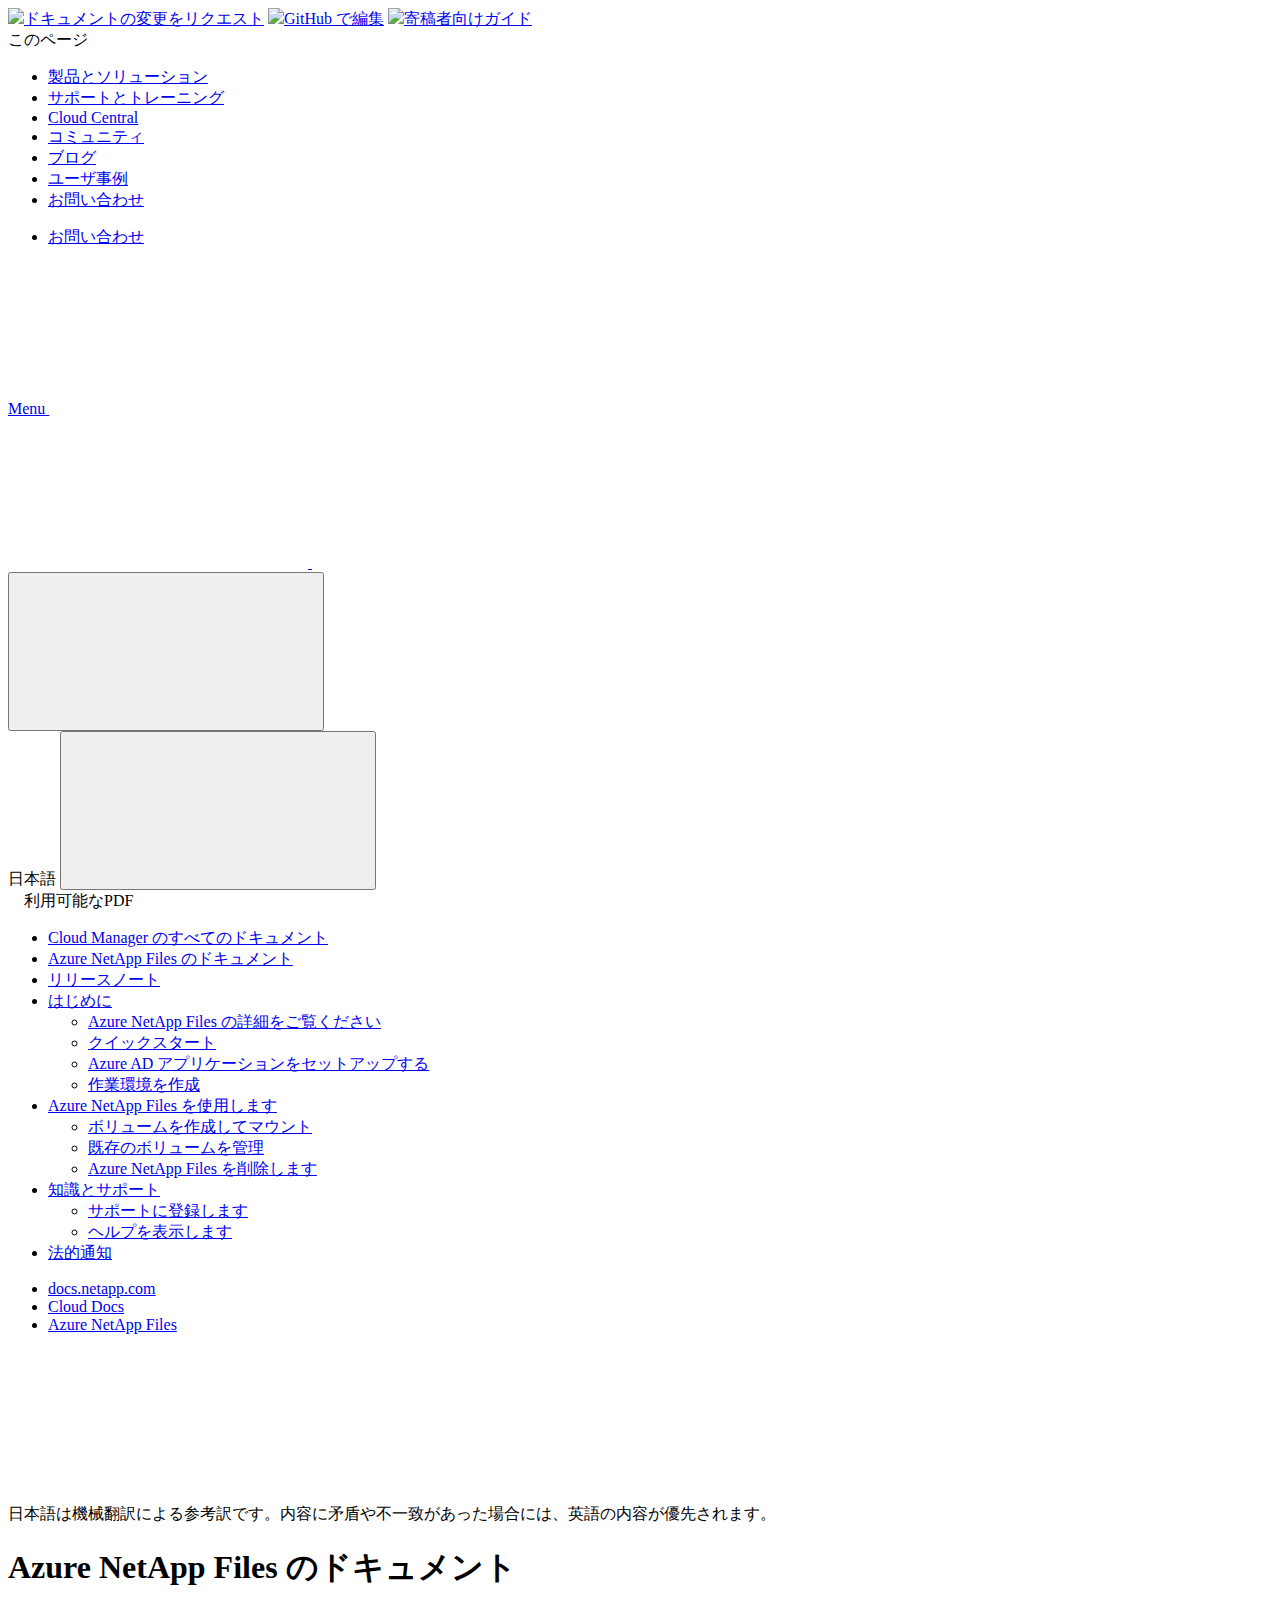
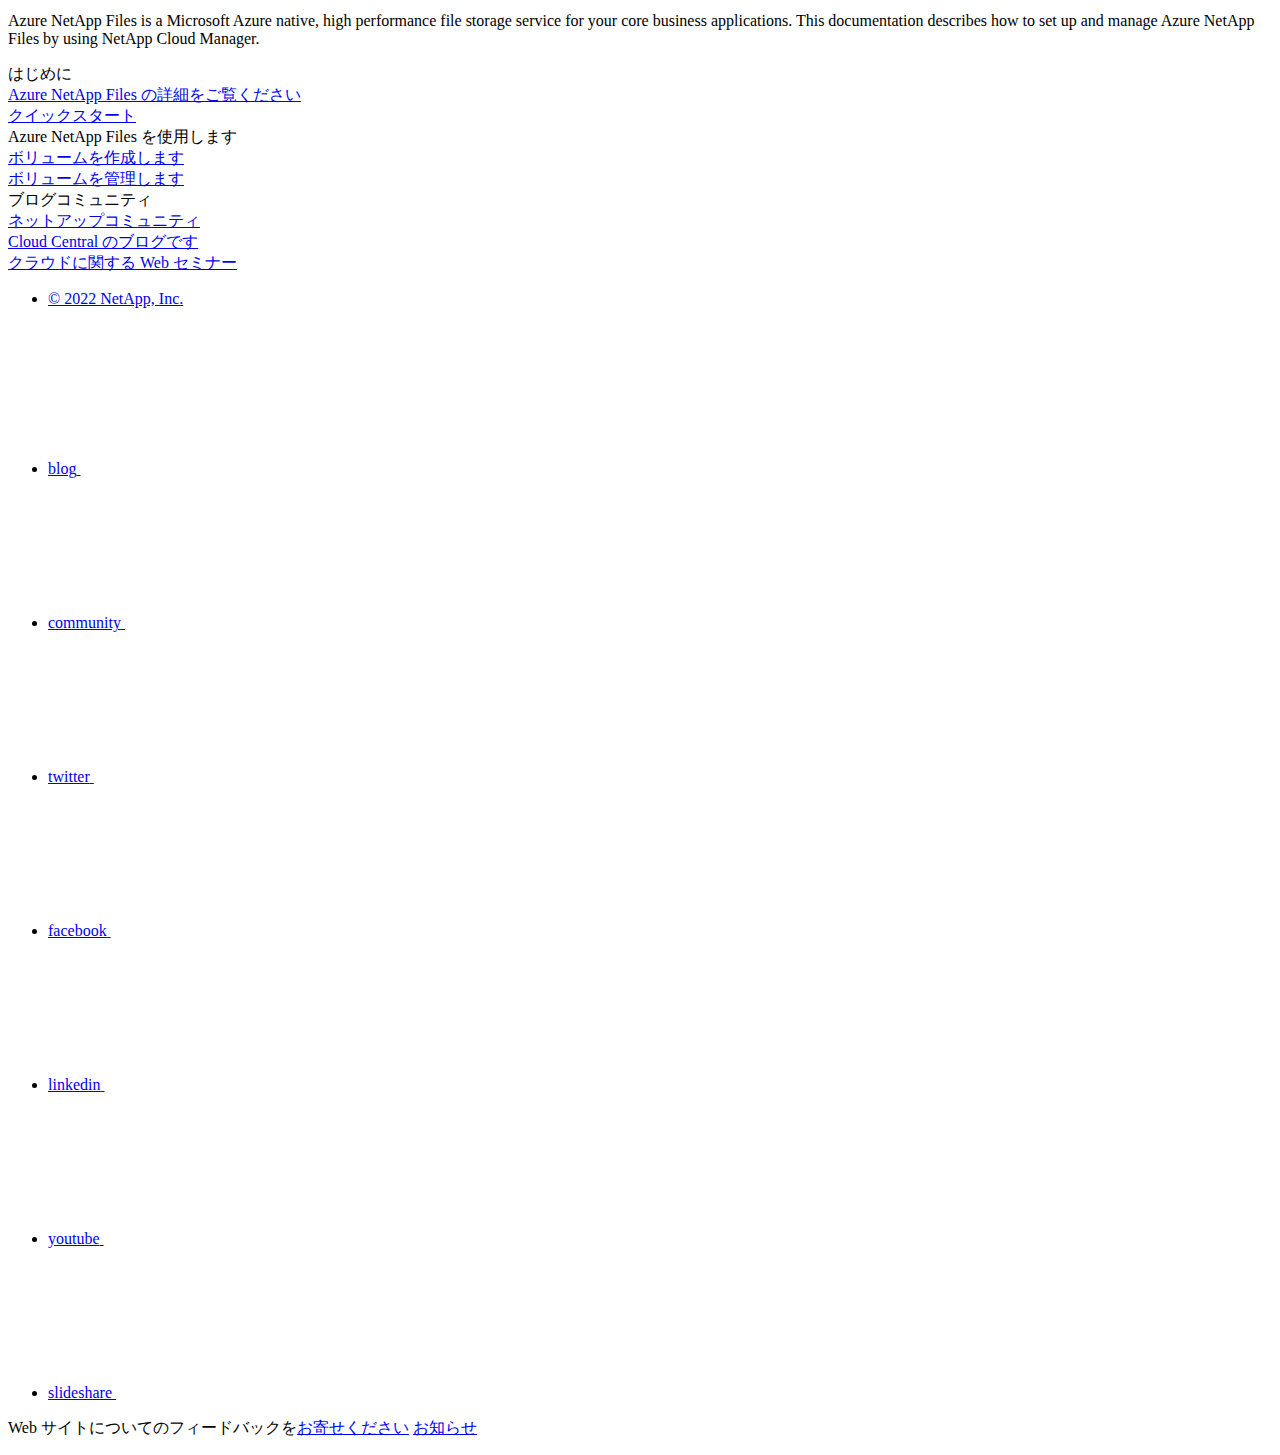
==== index.html @ 207e693a "Deploying to gh-pages from  @ ea416ef0a062a73ea11877bdc4115aed6620697f 🚀" ====
<!DOCTYPE html>
<html lang="ja">
  <head class="at-element-marker">
  <title>Azure NetApp Files のドキュメント | NetApp Documentation</title>
  <meta charset="utf-8">
  <meta http-equiv="x-ua-compatible" content="ie=edge,chrome=1">
  <meta http-equiv="language" content="en">
  <meta name="viewport" content="width=device-width, initial-scale=1">
  <meta property="og:title" content="Azure NetApp Files のドキュメント | NetApp Documentation" />
	<meta property="og:type" content="website" />
	<meta property="og:url" content="https://docs.netapp.com/ja-jp/cloud-manager-azure-netapp-files/index.html" />
	<meta property="og:description" content="Azure NetApp Files は、コアビジネスアプリケーション向けの Microsoft Azure ネイティブのハイパフォーマンスファイルストレージサービスです。このドキュメントでは、 NetApp Cloud Manager を使用して Azure NetApp Files をセットアップおよび管理す..." />
  <meta property="og:image" content="https://docs.netapp.com/ja-jp/cloud-manager-azure-netapp-files/images/logo-tophat-social.png" />
  <meta property="og:image:alt" content="NetApp Logo" />
  <meta name="format-detection" content="telephone=no">
  <meta http-equiv="Content-Type" content="text/html; charset=utf-8">
  <meta http-equiv="encoding" content="utf-8">
  <meta http-equiv="nss-type" content="Product Documentation"/>
  <meta http-equiv="nss-subtype" content="User Guide"/><meta name="description" content="Azure NetApp Files は、コアビジネスアプリケーション向けの Microsoft Azure ネイティブのハイパフォーマンスファイルストレージサービスです。このドキュメントでは、 NetApp Cloud Manager を使用して Azure NetApp Files をセットアップおよび管理す...">
  <meta name="keywords" content=" "><!-- Icons -->
  <link rel="icon" href="/ja-jp/cloud-manager-azure-netapp-files/images/favicon.ico" type="image/x-icon">

  <!-- RSS Feed --><link rel="alternate" type="application/rss+xml" title="NetApp Documentation" href="/ja-jp/cloud-manager-azure-netapp-files/feed.xml"><!-- CSS Definitions: NetApp CSS should be defined after generic css -->

  <!-- Elastic Search -->
  <link rel="stylesheet" href="//cdn.jsdelivr.net/searchkit/0.10.0/theme.css">

  <!-- Controls AsciiDoctor Admonition Blocks -->
  <link rel="stylesheet" type="text/css" href="/ja-jp/cloud-manager-azure-netapp-files/css/font-awesome.min.css">

  <!-- Controls the shadow effect for search dropdown menu -->
  <link rel="stylesheet" href="/ja-jp/cloud-manager-azure-netapp-files/css/boxshadowproperties.css">

  <!-- NetApp CSS controls the technical content -->
  <link rel="stylesheet" type="text/css" href="/ja-jp/cloud-manager-azure-netapp-files/css/netapp.css">

  <!-- WWW CSS Content -->
  <link rel="stylesheet" type="text/css" href="/ja-jp/cloud-manager-azure-netapp-files/css/www-luci-dotcom.min.css">
  <link rel="stylesheet" type="text/css" href="/ja-jp/cloud-manager-azure-netapp-files/css/www-netapp-dotcom.css">
  <link rel="stylesheet" href="/ja-jp/cloud-manager-azure-netapp-files/css/www-netapp-library-critical.min.css" media="all" >
  <link rel="stylesheet" href="/ja-jp/cloud-manager-azure-netapp-files/css/www-netapp-library-non-critical.min.css" as="style" onload="this.onload=null;this.rel='stylesheet'">
  <link rel="stylesheet" href="/ja-jp/cloud-manager-azure-netapp-files/css/www-netapp-library-global-header-footer.min.css">

  <!-- NetApp IE Customizations -->
  <link rel="stylesheet" href='/ja-jp/cloud-manager-azure-netapp-files/css/na-utility.css' type='text/css'>
  <link rel="stylesheet" href='/ja-jp/cloud-manager-azure-netapp-files/css/na-sidebar.css' type='text/css'>
  <link rel='stylesheet' href='/ja-jp/cloud-manager-azure-netapp-files/css/clouddocs.css' type='text/css'>
  <link rel='stylesheet' href='/ja-jp/cloud-manager-azure-netapp-files/css/na-pagenav.css' type='text/css'>

  
  <link rel="stylesheet" href="/ja-jp/cloud-manager-azure-netapp-files/css/landing-page.css" type="text/css">
  <link rel="stylesheet" href="/ja-jp/cloud-manager-azure-netapp-files/css/tabbed-blocks.css" type="text/css">
  <link rel='stylesheet' href='/ja-jp/cloud-manager-azure-netapp-files/css/na-feature.css' type='text/css'><script src="https://cdnjs.cloudflare.com/ajax/libs/jquery/2.1.4/jquery.min.js"></script>
  <script src="https://cdnjs.cloudflare.com/ajax/libs/jquery-cookie/1.4.1/jquery.cookie.min.js"></script>

  <!-- Used for Product Family Page Sidebar Visibility --><link rel="stylesheet" href='/ja-jp/cloud-manager-azure-netapp-files/css/product-family.css' type="text/css">
  <script src='/ja-jp/cloud-manager-azure-netapp-files/js/product-family.js'></script><!-- Used to import Promise for IE. Required for SearchKit -->
  <script src="https://cdnjs.cloudflare.com/ajax/libs/bluebird/3.3.5/bluebird.min.js"></script><script src='/ja-jp/cloud-manager-azure-netapp-files/js/na-search.js'></script><script src='/ja-jp/cloud-manager-azure-netapp-files/js/na-pagenav.js'></script><link rel='stylesheet' href='/ja-jp/cloud-manager-azure-netapp-files/css/prism.css' type='text/css'>
  <link rel='stylesheet' href='/ja-jp/cloud-manager-azure-netapp-files/css/prism-netapp.css' type='text/css'>


  <script src='/ja-jp/cloud-manager-azure-netapp-files/js/na-utility.js'></script>
  <script src='/ja-jp/cloud-manager-azure-netapp-files/js/clouddocs.js'></script>
  <script>
  if (document.location.hostname === "docs.netapp.com") {
    var head = document.getElementsByTagName('head')[0];
    var adobe = document.createElement("script");
    adobe.type = "text/javascript";
    adobe.src = "//assets.adobedtm.com/60287eadf1ee/c284da483c83/launch-e9ff3acac59f.min.js";
    head.appendChild(adobe);
  }
  </script>
  <script src='/ja-jp/cloud-manager-azure-netapp-files/js/jquery.navgoco.min.js'></script>
  <script src="https://maxcdn.bootstrapcdn.com/bootstrap/3.3.7/js/bootstrap.min.js" integrity="sha384-Tc5IQib027qvyjSMfHjOMaLkfuWVxZxUPnCJA7l2mCWNIpG9mGCD8wGNIcPD7Txa" crossorigin="anonymous"></script>
  <script src='/ja-jp/cloud-manager-azure-netapp-files/js/toc.js'></script>
  <script src='/ja-jp/cloud-manager-azure-netapp-files/js/customscripts.js'></script><script>
      $(document).ready(function() {
          
          var collapseOnInit = true;
          

          var navSettings = {
              "caretHtml": '',
              "accordion": collapseOnInit,
              "openClass": 'active', // open
              "save": false, // leave false or nav highlighting doesn't work right
              "cookie": {
                  "name": 'navgoco',
                  "expires": false,
                  "path": '/'
              },
              "slide": {
                  "duration": 400,
                  "easing": 'swing'
              }
          };

          // Initialize navgoco with default options
          $("#mysidebar").navgoco(navSettings);
          

          $("#collapseAll").click(function(e) {
              e.preventDefault();
              $("#mysidebar").navgoco('toggle', false);
          });

          $("#expandAll").click(function(e) {
              e.preventDefault();
              $("#mysidebar").navgoco('toggle', true);
          });

      });

  </script>
  <script>
      $(document).ready(function() {
          $("#tg-sb-link").click(function() {
              $("#tg-sb-sidebar").toggle();
              $("#tg-sb-content").toggleClass('col-md-9');
              $("#tg-sb-content").toggleClass('col-md-12');
              $("#tg-sb-icon").toggleClass('fa-toggle-on');
              $("#tg-sb-icon").toggleClass('fa-toggle-off');
          });
      });
  </script><script async src="https://www.googletagmanager.com/gtag/js?id=UA-81697994-3"></script>
  <script>
  if (document.location.hostname === "docs.netapp.com") {
    window.dataLayer = window.dataLayer || [];
    function gtag(){dataLayer.push(arguments);}
    gtag('js', new Date());
    gtag('config', 'UA-81697994-3');
  }
  </script>
  <script src='/ja-jp/cloud-manager-azure-netapp-files/js/version-dropdown.js'></script>
  <script src='/ja-jp/cloud-manager-azure-netapp-files/js/FileSaver.min.js'></script>
  <script src='/ja-jp/cloud-manager-azure-netapp-files/js/jszip-utils.min.js'></script>
  <script src='/ja-jp/cloud-manager-azure-netapp-files/js/jszip.min.js'></script>
  <script src='/ja-jp/cloud-manager-azure-netapp-files/js/pdf-ux.js'></script>
</head>


  <body class role="document">
    <div id="page" class="n-off-canvas-menu">
      <div class="n-off-canvas-menu__menu"><!--TODO: Add offcanvas code --></div>
      <div class="n-off-canvas-menu__content-wrap">
        <header class="site-header" id="banner">
  
  <!-- Start Page Toolbar -->
  <div class="page-nav-toolbar">
    <div id="version-dropdown"></div>
    <div class="page-nav-contribute"  >
      <a target="_blank" href="https://github.com/NetAppDocs/cloud-manager-azure-netapp-files/issues/new?body=Page%3A%20[Azure NetApp Files のドキュメント](https://docs.netapp.com/ja-jp/cloud-manager-azure-netapp-files/index.html)" class="page-nav-contribute-link" role="button"><img src="/ja-jp/cloud-manager-azure-netapp-files/images/discuss-sm.svg" class="github-icon" />ドキュメントの変更をリクエスト</a>
      <a target="_blank" href="https://github.com/NetAppDocs/cloud-manager-azure-netapp-files/blob/main/index.adoc" class="page-nav-contribute-link" role="button"><img src="/ja-jp/cloud-manager-azure-netapp-files/images/edit-sm.svg" class="github-icon" />GitHub で編集</a>
      <a target="_blank" href="https://docs.netapp.com/us-en/contribute/" class="page-nav-contribute-link"  ><img src="/ja-jp/cloud-manager-azure-netapp-files/images/article-sm.svg" class="github-icon" />寄稿者向けガイド</a>
    </div>
    <div class="page-nav-container">
      <nav class="page-nav-fixed">
        <div class="page-nav-title">このページ</div>
        <div class="page-nav-links">
          <ul class="page-nav-inner" id="page-menu"></ul>
        </div>
      </nav>
    </div>
  </div>
  
  <!-- Start top_hat -->
  <div class="n-top-hat">
    <div class="n-container">
      <div class="n-top-hat__cross-property-nav">
        <ul class="n-top-hat__list">
          <li class="n-top-hat__list-item">
            <a href="https://www.netapp.com/products-a-z/" class="n-top-hat__link">製品とソリューション</a>
          </li>
          <li class="n-top-hat__list-item">
            <a href="https://www.netapp.com/support-and-training/netapp-university/" class="n-top-hat__link">サポートとトレーニング</a>
          </li>
          <li class="n-top-hat__list-item">
            <a href="https://cloud.netapp.com" class="n-top-hat__link">Cloud Central</a>
          </li>
          <li class="n-top-hat__list-item">
            <a href="https://community.netapp.com/" class="n-top-hat__link">コミュニティ</a>
          </li>
          <li class="n-top-hat__list-item">
            <a href="https://blog.netapp.com/" class="n-top-hat__link">ブログ</a>
          </li>
          <li class="n-top-hat__list-item">
            <a href="https://customers.netapp.com/en/" class="n-top-hat__link">ユーザ事例</a>
          </li>
          <li class="n-top-hat__list-item">
            <a href="https://www.netapp.com/us/contact-us/index.aspx" target="_self" class="n-top-hat__link" data-ntap-ui="contact-us">お問い合わせ</a>
          </li>
        </ul>
      </div>
      <div class="n-top-hat__utils">
        <ul class="n-top-hat__list">
          <li class="n-top-hat__list-item">
            <a href="https://www.netapp.com/us/contact-us/index.aspx" target="_self" class="n-top-hat__link" data-ntap-ui="contact-us">お問い合わせ</a>
          </li>
        </ul>
      </div>
    </div>
  </div>
  <!-- End top_hat -->

  <!-- Start property bar -->
  <style>
    .n-property-navigation-bar__menus--desktop-experience .n-menu--mega__default-content__heading span {
    color: #34B0FF;
    }
  </style>
  <div class="n-property-bar " data-ntap-ui="sticky-nav">
    <div class="n-property-bar__inner-wrap">
      <div class="n-property-bar__menu-toggle">
        <a href="#" class="n-property-bar__menu-toggle-link">
          <span class="n-property-bar__menu-toggle-text">Menu</span>
          <svg class="n-icon-bars n-property-bar__menu-toggle-icon" aria-labelledby="title">
            <title>bars</title>
            <use xlink:href="/ja-jp/cloud-manager-azure-netapp-files/common/svg/sprite.svg#bars"></use>
          </svg>
        </a>
      </div>
      <div class="n-property-bar__property-mark ">
        <a href="https://www.netapp.com" class="n-property-bar__property-link">
          <div class="n-property-bar__logo">
            <svg class="n-icon-netapp-mark n-icon-netapp-mark n-property-bar__netapp-mark-icon" aria-labelledby="title">
              <title>netapp-mark</title>
              <use xlink:href="/ja-jp/cloud-manager-azure-netapp-files/common/svg/sprite.svg#netapp-mark"></use>
            </svg>
            <svg class="n-icon-netapp-logo n-property-bar__logo-svg" aria-labelledby="title">
              <title>netapp-logo</title>
              <use xlink:href="/ja-jp/cloud-manager-azure-netapp-files/common/svg/sprite.svg#netapp-logo"></use>
            </svg>
          </div>
        </a>
      </div>

      
      <div class="search-property-bar">
        <div id="search-demo-container" class="searchbox n-property-bar__search">
          <div id="react-search" 
          data-search-html="/ja-jp/cloud-manager-azure-netapp-files/search.html"
          data-type="widget" 
          data-placeholder="ドキュメントを検索" 
          data-no-results-found="{query}に該当する結果はありません" 
          data-did-you-mean="{suggestion} を検索" 
          data-no-results-found-did-you-mean="{query} に該当する結果はありません。{suggestion} の間違いではありませんか?" 
          data-results-found="{hitCount} 件見つかりました"  
          data-sk-es-pf-indexes=""></div>
          <button class="n-property-bar__search-toggle-button" type="button">
            <svg class="n-icon-search n-property-bar__search-toggle-button-icon" aria-labelledby="title">
              <title>search</title>
              <use xmlns:xlink="http://www.w3.org/1999/xlink" xlink:href="/ja-jp/cloud-manager-azure-netapp-files/common/svg/sprite.svg#search"></use>
            </svg>
          </button>
        </div>
      </div>
      
    </div>
  </div>
  <div class="n-property-bar__toolbar">
    <!-- Start Language Selector --><div id="ie-i18n" class="n-property-bar__lang-selector">
      <div id="ie-i18n-menu">
      <span class="ie-i18n-lang">日本語</span>
        <button class="ie-i18n-icon-container" type="button">
          <svg class="n-globe__icon" aria-labelledby="title">
            <title>globe</title>
            <use xmlns:xlink="http://www.w3.org/1999/xlink" xlink:href="/ja-jp/cloud-manager-azure-netapp-files/common/svg/sprite.svg#globe"></use>
          </svg>
        </button>
      </div>
      <div id="n-property-navigation-bar__menu--language-selector" class="ie-i18n-results-container n-menu n-menu--v3 n-menu--is-active" style="display: none;">
        <div class="n-language-selector-menu">
          <ul class="n-menu__list">
            <li class="n-menu__list-column">
              <ul class="n-menu__list"><li class="n-menu__list-item n-menu__list-item--level-1">
                  <a href="https://docs.netapp.com/ja-jp/cloud-manager-azure-netapp-files/index.html" class="n-menu__header-text"><span translate="no" class="notranslate">日本語</span></a>
                </li><li class="n-menu__list-item n-menu__list-item--level-1">
                  <a href="https://docs.netapp.com/us-en/cloud-manager-azure-netapp-files/index.html" class="n-menu__header-text"><span translate="no" class="notranslate">English</span></a>
                </li><li class="n-menu__list-item n-menu__list-item--level-1">
                  <a href="https://docs.netapp.com/zh-cn/cloud-manager-azure-netapp-files/index.html" class="n-menu__header-text"><span translate="no" class="notranslate">简体中文</span></a>
                </li><li class="n-menu__list-item n-menu__list-item--level-1">
                  <a href="https://docs.netapp.com/ko-kr/cloud-manager-azure-netapp-files/index.html" class="n-menu__header-text"><span translate="no" class="notranslate">한국어</span></a>
                </li></ul>
            </li>
          </ul>
        </div>
      </div>
    </div><!-- End Language Selector -->

    <div class="n-property-bar__cta"></div>
  </div>
  <script>
    $(function(){
        var currentLocalization = $('html').attr('lang');

        var localizationsDictionary = {
            "en-CA" : "https://www.netapp.com/search/index.aspx?for_cr=canada&",
            "en-IN" : "https://www.netapp.com/search/index.aspx?for_cr=india&",
            "nl-NL" : "https://www.netapp.com/search/index.aspx?for_cr=netherlands&",
            "ru-RU" : "https://www.netapp.com/search/index.aspx?for_cr=russia&",
            "sv-SE" : "https://www.netapp.com/search/index.aspx?for_cr=sweden&",
            "it-IT" : "https://www.netapp.com/search/index.aspx?for_cr=italy&",
            "he-IL" : "https://www.netapp.com/search/index.aspx?for_cr=israel&",
            "ko-KR" : "https://www.netapp.com/search/index.aspx?for_cr=korea&",
            "zh-TW" : "https://www.netapp.com/search/index.aspx?for_cr=taiwan&",
            "en-GB" : "https://www.netapp.com/search/index.aspx?for_cr=unitedkingdom&",
            "en-SG" : "https://www.netapp.com/search/index.aspx?for_cr=asean&",
            "en-AU" : "https://www.netapp.com/search/index.aspx?for_cr=australia&",
            "pt-BR" : "https://www.netapp.com/search/index.aspx?for_cr=brasil&",
            "de-CH" : "https://www.netapp.com/search/index.aspx?for_cr=switzerland&",
            "es-MX" : "https://www.netapp.com/search/index.aspx?for_cr=mexico&"
        };

        if($('html').hasClass('ntap-whitelisted') && localizationsDictionary.hasOwnProperty(currentLocalization)) {
            $('.n-property-bar__property-link').attr('href', '/');
        }
    });
  </script>
  <!-- End property bar -->
</header>


        <main id="n-main-content" class="n-main-content">
          <!-- Start Documentation Content -->
<div class="ie-main">
  <!-- Sidebar Column -->
  
  <div class="col-md-3" id="sidebar-height">
      <div class="n-pdf-header">
  <a id="toggleButtonPdf" class="n-pdf-button" type="button">
    <img src="/ja-jp/cloud-manager-azure-netapp-files/images/pdf.png" width="16" height="16"/>利用可能なPDF<span>
    </span>
  </a>
</div>
<div class="n-pdf-body-container">
  <ul id="toggleContainerPdf" class="n-pdf-body" style="display:none;"><li class="pdf-ux-container">
        <a target="_blank" href="/ja-jp/cloud-manager-azure-netapp-files/pdfs/fullsite-sidebar/Azure_NetApp_Files_のドキュメント.pdf" >
          <img src="/ja-jp/cloud-manager-azure-netapp-files/images/pdf.png" width="16" height="16"/>このドキュメントサイトのPDF</a>


    <ul class="subfolders" style="display:none;"><li class="active pdf-hide">
  <a target="_blank" href="/ja-jp/cloud-manager-azure-netapp-files/pdfs/pages/index.pdf" >
    <img src="/ja-jp/cloud-manager-azure-netapp-files/images/pdf.png" width="16" height="16"/>
    PDF of this page
  </a>
</li>

</ul>
  





    
      <ul class="subfolders" style="display:none;">
        <li class="pdf-ux-container">
          <a target="_blank" 
            
              href="/ja-jp/cloud-manager-azure-netapp-files/pdfs/sidebar/はじめに.pdf" 
            
          >
            <img src="/ja-jp/cloud-manager-azure-netapp-files/images/pdf.png" width="16" height="16"/>
            はじめに
          </a>
          









          
        </li>
      </ul>
    

  



    
      <ul class="subfolders" style="display:none;">
        <li class="pdf-ux-container">
          <a target="_blank" 
            
              href="/ja-jp/cloud-manager-azure-netapp-files/pdfs/sidebar/Azure_NetApp_Files_を使用します.pdf" 
            
          >
            <img src="/ja-jp/cloud-manager-azure-netapp-files/images/pdf.png" width="16" height="16"/>
            Azure NetApp Files を使用します
          </a>
          







          
        </li>
      </ul>
    

  



    
      <ul class="subfolders" style="display:none;">
        <li class="pdf-ux-container">
          <a target="_blank" 
            
              href="/ja-jp/cloud-manager-azure-netapp-files/pdfs/sidebar/知識とサポート.pdf" 
            
          >
            <img src="/ja-jp/cloud-manager-azure-netapp-files/images/pdf.png" width="16" height="16"/>
            知識とサポート
          </a>
          





          
        </li>
      </ul>
    

  




</li></ul>
  <div class="zip-pdf-link-container" style="display: none;">   
    <a href="#" id="zipPdf">
      <img src="/ja-jp/cloud-manager-azure-netapp-files/images/pdf-zip.png" width="16" height="16"/>
      <pre>個別のPDFドキュメントのコレクション<span class="zip-size"></span></pre>
    </a><div id="zip-link-popup" class="hide">
    <div class="inner-modal">
        <div class="downloading-progress">
            <div class="spinner"></div>
            <h1>Creating your file...</h1>
            <div>This may take a few minutes. Thanks for your patience.</div>
            <button class="cancel-download-btn" type="button">Cancel</button>
        </div>
        <div class="download-complete hide">
            <div class="done-icon">
                <svg xmlns="http://www.w3.org/2000/svg" width="24" height="24" viewBox="0 0 24 24"><path d="M20.285 2l-11.285 11.567-5.286-5.011-3.714 3.716 9 8.728 15-15.285z"/></svg>
            </div>
            <div>Your file is ready</div>
            <button class="cancel-download-btn" type="button">OK</button>
        </div>
    </div>
</div>
<script>
    $(".cancel-download-btn").click(function(){
        $("#zip-link-popup").addClass("hide");
        $("#zip-link-popup .downloading-progress").removeClass("hide");
        $("#zip-link-popup .download-complete").addClass("hide");
    });
</script></div>
</div>
<script>
  $("#toggleContainerPdf li.active:last-child").parents('ul.subfolders').toggle('display');
  $("#toggleButtonPdf").click(function () {
    $("#toggleContainerPdf").toggle('display');
    $(".n-pdf-body-container .zip-pdf-link-container").toggle('display');
  });
</script><div class="sidebar-nav-container">
  <ul id="mysidebar" class="nav"><li class=" "><a class="na-navbar-padding" href="https://docs.netapp.com/us-en/cloud-manager-family">
        Cloud Manager のすべてのドキュメント
      </a></li><li class="  active "><a class="na-navbar-padding" href="/ja-jp/cloud-manager-azure-netapp-files/index.html">
        Azure NetApp Files のドキュメント
      </a></li><li class=" "><a class="na-navbar-padding" href="/ja-jp/cloud-manager-azure-netapp-files/whats-new.html">
        リリースノート
      </a></li><li class="subfolders "><a href="#">
        <div class="na-navbar-padding"> はじめに</div>
      </a>
      <ul><li class=" "><a class="na-navbar-padding" href="/ja-jp/cloud-manager-azure-netapp-files/concept-azure-netapp-files.html">
        Azure NetApp Files の詳細をご覧ください
      </a></li><li class=" "><a class="na-navbar-padding" href="/ja-jp/cloud-manager-azure-netapp-files/task-quick-start.html">
        クイックスタート
      </a></li><li class=" "><a class="na-navbar-padding" href="/ja-jp/cloud-manager-azure-netapp-files/task-set-up-azure-ad.html">
        Azure AD アプリケーションをセットアップする
      </a></li><li class=" "><a class="na-navbar-padding" href="/ja-jp/cloud-manager-azure-netapp-files/task-create-working-env.html">
        作業環境を作成
      </a></li></ul></li><li class="subfolders "><a href="#">
        <div class="na-navbar-padding"> Azure NetApp Files を使用します</div>
      </a>
      <ul><li class=" "><a class="na-navbar-padding" href="/ja-jp/cloud-manager-azure-netapp-files/task-create-volumes.html">
        ボリュームを作成してマウント
      </a></li><li class=" "><a class="na-navbar-padding" href="/ja-jp/cloud-manager-azure-netapp-files/task-manage-volumes.html">
        既存のボリュームを管理
      </a></li><li class=" "><a class="na-navbar-padding" href="/ja-jp/cloud-manager-azure-netapp-files/task-remove-working-env.html">
        Azure NetApp Files を削除します
      </a></li></ul></li><li class="subfolders "><a href="#">
        <div class="na-navbar-padding"> 知識とサポート</div>
      </a>
      <ul><li class=" "><a class="na-navbar-padding" href="/ja-jp/cloud-manager-azure-netapp-files/task-support-registration.html">
        サポートに登録します
      </a></li><li class=" "><a class="na-navbar-padding" href="/ja-jp/cloud-manager-azure-netapp-files/task-get-help.html">
        ヘルプを表示します
      </a></li></ul></li><li class=" "><a class="na-navbar-padding" href="/ja-jp/cloud-manager-azure-netapp-files/legal-notices.html">
        法的通知
      </a></li></ul>
</div>
<script>
  window.onscroll = () => {
    const value = -40 - (document.body.scrollHeight - (window.innerHeight + document.scrollingElement.scrollTop));
    
    document.getElementById("sidebar-height").style.bottom = Math.max(0,value) + "px";
};
</script>
<!-- this highlights the active parent class in the navgoco sidebar. this is critical so that the parent expands when you're viewing a page. This must appear below the sidebar code above. Otherwise, if placed inside customscripts.js, the script runs before the sidebar code runs and the class never gets inserted.-->
<script>$("li.active").parents('li').toggleClass("active");</script>

  </div>
  

  <div class="ie-content-pane n-doc__component-detail-content n-doc__component-detail-content--show-code">
    <!-- Begin of page container --><article class="page-content">
      <div class="ie-utility">
  <div class="ie-menu">
    <div class="n-breadcrumb">
      <ul class="n-breadcrumb__list">
        <li class="n-breadcrumb__list-item">
          <a href="https://docs.netapp.com">docs.netapp.com</a>
        </li>
        
        <li class="n-breadcrumb__list-item">
          <a href="https://docs.netapp.com/ja-jp/cloud/">Cloud Docs</a>
        </li>
        

        

        <li class="n-breadcrumb__list-item">
          <a href="/ja-jp/cloud-manager-azure-netapp-files/">Azure&nbsp;NetApp&nbsp;Files</a>
        </li>

      </ul>
    </div>
    <div style="clear: both"></div><!-- Main needs to have height -->
  </div>
</div>

      <div class="n-band n-band--docs n-band--belted">
  <div class="n-container" style="margin: 0 auto; padding: 0;">
    <div class="n-row">
      <div class="n-col-sm-12"><div class="ie-nmt-disclaimer">
          <span>
            <div class="ie-nmt-disclaimer-container">
              <div class="ie-nmt-disclaimer-icon">
                <svg class="luci-icon" aria-hidden="true">
                  <use xlink:href="/ja-jp/cloud-manager-azure-netapp-files/common/svg/sprite.svg#circle-info">
                </svg>
              </div>
              <div class="ie-nmt-disclaimer-content">
                <span> 日本語は機械翻訳による参考訳です。内容に矛盾や不一致があった場合には、英語の内容が優先されます。 </span>
              </div>
              <div style="clear:both;"></div>
            </div>
          </span>
        </div><div class="n-doc__component-detail-heading-wrap">
          <h1 class="n-doc__component-detail-heading">Azure NetApp Files のドキュメント</h1>
        </div>
        <section class="n-band__section">
  <p>Azure NetApp Files is a Microsoft Azure native, high performance file storage service for your core business applications. This documentation describes how to set up and manage Azure NetApp Files by using NetApp Cloud Manager.</p>
</section><div class="n-band__content">
  <div class="n-layout-flex" data-ntap-layout="4">
    
    <div class="n-feature-block n-feature-block__align--center n-layout-flex__item ie-feature-block">
      <div class="n-feature-block__content">
        <div class="ie-feature-block__header">
          <div class="ie-feature-block__text">
            はじめに
          </div>
        </div>
        
        <div class="ie-feature-block__section">
          
          <a class="ie-feature-block__link" href="concept-azure-netapp-files.html">Azure NetApp Files の詳細をご覧ください</a>
        </div>
        
        <div class="ie-feature-block__section">
          
          <a class="ie-feature-block__link" href="task-quick-start.html">クイックスタート</a>
        </div>
        
      </div>
    </div>
    
    <div class="n-feature-block n-feature-block__align--center n-layout-flex__item ie-feature-block">
      <div class="n-feature-block__content">
        <div class="ie-feature-block__header">
          <div class="ie-feature-block__text">
            Azure NetApp Files を使用します
          </div>
        </div>
        
        <div class="ie-feature-block__section">
          
          <a class="ie-feature-block__link" href="task-create-volumes.html">ボリュームを作成します</a>
        </div>
        
        <div class="ie-feature-block__section">
          
          <a class="ie-feature-block__link" href="task-manage-volumes.html">ボリュームを管理します</a>
        </div>
        
      </div>
    </div>
    
    <div class="n-feature-block n-feature-block__align--center n-layout-flex__item ie-feature-block">
      <div class="n-feature-block__content">
        <div class="ie-feature-block__header">
          <div class="ie-feature-block__text">
            ブログコミュニティ
          </div>
        </div>
        
        <div class="ie-feature-block__section">
          
          <a class="ie-feature-block__link" href="https://community.netapp.com/t5/Cloud-Data-Services/ct-p/CDS">ネットアップコミュニティ</a>
        </div>
        
        <div class="ie-feature-block__section">
          
          <a class="ie-feature-block__link" href="https://cloud.netapp.com/blog">Cloud Central のブログです</a>
        </div>
        
        <div class="ie-feature-block__section">
          
          <a class="ie-feature-block__link" href="https://cloud.netapp.com/events">クラウドに関する Web セミナー</a>
        </div>
        
      </div>
    </div>
    
  </div>
</div>

        <section class="n-band__section">
          
        </section>
      </div>
    </div>
  </div>
</div>

    </article>
    <!-- Page Container -->
  </div>

  <div style="clear: both"></div><!-- Main needs to have height --></div>

        </main>

        <footer class="n-footer">
  <div class="n-footer__bottom">
    <div class="n-container">
      <div class="n-footer__bottom-left">

        <div class="n-footer__copyright">
          <ul class="n-footer__copyright-list">
            <li class="n-footer__copyright-link">
            <a href="https://www.netapp.com/us/legal/copyright.aspx">© 2022 NetApp, Inc.</a>
            </li>

</ul>
</div>
<div class="n-footer__social-links">
<ul class="n-footer__social-link-list">
<li class="n-footer__social-link-list-item">
<a class="n-footer__social-link" data-ntap-social="follow-blog" href="https://blog.netapp.com" target="_blank" title="blog" alt="blog">
<span class="n-footer__social-link-text">blog</span>
<svg class="n-icon-blog n-footer__social-link-icon" aria-labelledby="title">
  <title>blog@</title>
  <use xmlns:xlink="http://www.w3.org/1999/xlink" xlink:href="/ja-jp/cloud-manager-azure-netapp-files/common/svg/sprite.svg#blog"></use>
</svg>

</a>
</li>
<li class="n-footer__social-link-list-item">
<a class="n-footer__social-link" data-ntap-social="follow-community" href="https://community.netapp.com/" target="_blank" title="community" alt="community">
<span class="n-footer__social-link-text">community</span>
<svg class="n-icon-community n-footer__social-link-icon" aria-labelledby="title">
<title>community@</title>
<use xmlns:xlink="http://www.w3.org/1999/xlink" xlink:href="/ja-jp/cloud-manager-azure-netapp-files/common/svg/sprite.svg#comments"></use>
</svg>

</a>
</li>
<li class="n-footer__social-link-list-item">
<a class="n-footer__social-link" data-ntap-social="follow-twitter" href="https://twitter.com/netapp" target="_blank" title="twitter" alt="twitter">
<span class="n-footer__social-link-text">twitter</span>
<svg class="n-icon-twitter n-footer__social-link-icon" aria-labelledby="title">
<title>twitter@</title>
<use xmlns:xlink="http://www.w3.org/1999/xlink" xlink:href="/ja-jp/cloud-manager-azure-netapp-files/common/svg/sprite.svg#twitter"></use>
</svg>

</a>
</li>
<li class="n-footer__social-link-list-item">
<a class="n-footer__social-link" data-ntap-social="follow-facebook" href="https://www.facebook.com/NetApp" target="_blank" title="facebook" alt="facebook">
<span class="n-footer__social-link-text">facebook</span>
<svg class="n-icon-facebook n-footer__social-link-icon" aria-labelledby="title">
<title>facebook@</title>
<use xmlns:xlink="http://www.w3.org/1999/xlink" xlink:href="/ja-jp/cloud-manager-azure-netapp-files/common/svg/sprite.svg#facebook"></use>
</svg>

</a>
</li>
<li class="n-footer__social-link-list-item">
<a class="n-footer__social-link" data-ntap-social="follow-linkedin" href="https://www.linkedin.com/company/netapp" target="_blank" title="linkedin" alt="linkedin">
<span class="n-footer__social-link-text">linkedin</span>
<svg class="n-icon-linkedin n-footer__social-link-icon" aria-labelledby="title">
<title>linkedin@</title>
<use xmlns:xlink="http://www.w3.org/1999/xlink" xlink:href="/ja-jp/cloud-manager-azure-netapp-files/common/svg/sprite.svg#linkedin"></use>
</svg>

</a>
</li>
<li class="n-footer__social-link-list-item">
<a class="n-footer__social-link" data-ntap-social="follow-youtube" href="https://www.youtube.com/user/NetAppTV" target="_blank" title="youtube" alt="youtube">
<span class="n-footer__social-link-text">youtube</span>
<svg class="n-icon-youtube n-footer__social-link-icon" aria-labelledby="title">
<title>youtube@</title>
<use xmlns:xlink="http://www.w3.org/1999/xlink" xlink:href="/ja-jp/cloud-manager-azure-netapp-files/common/svg/sprite.svg#youtube"></use>
</svg>

</a>
</li>
<li class="n-footer__social-link-list-item">
<a class="n-footer__social-link" data-ntap-social="follow-slideshare" href="https://www.slideshare.net/NetApp" target="_blank" title="slideshare" alt="slideshare">
<span class="n-footer__social-link-text">slideshare</span>
<svg class="n-icon-slideshare n-footer__social-link-icon" aria-labelledby="title">
<title>slideshare@</title>
<use xmlns:xlink="http://www.w3.org/1999/xlink" xlink:href="/ja-jp/cloud-manager-azure-netapp-files/common/svg/sprite.svg#slideshare"></use>
</svg>

</a>
</li>
</ul>
</div>

</div>
<div class="n-footer__bottom-right">
  <p class="n-footer__fine-print">Web サイトについてのフィードバックを<a target="_self" href="javascript:netapp_mailto()" class="n-footer__copyright">お寄せください</a>
  <a href="https://docs.netapp.com/ja-jp/announcements/" class="n-footer__copyright">お知らせ</a>
  </p>
</div>
</div>
</div>
</footer>

      </div><!-- Elasticsearch JS -->
      <script type="text/javascript" src='/ja-jp/cloud-manager-azure-netapp-files/js/bundle.js'></script>

      <!-- Syntax Highlighting -->
      <script type="text/javascript" src='/ja-jp/cloud-manager-azure-netapp-files/js/prism.js'></script>
      <script type="text/javascript" src='/ja-jp/cloud-manager-azure-netapp-files/js/prism-curl.js'></script>
    </div>
    <script>
      document.body.offsetWidth=1903;
      cookieLaw = {}
      cookieLaw.euCountry = "US";
      cookieLaw.invoke = function(){return false;}
    </script>
    <script src='/ja-jp/cloud-manager-azure-netapp-files/js/www-ntap.js'></script>
    <script src='/ja-jp/cloud-manager-azure-netapp-files/js/tabbed-blocks.js'></script>
  </body></html>
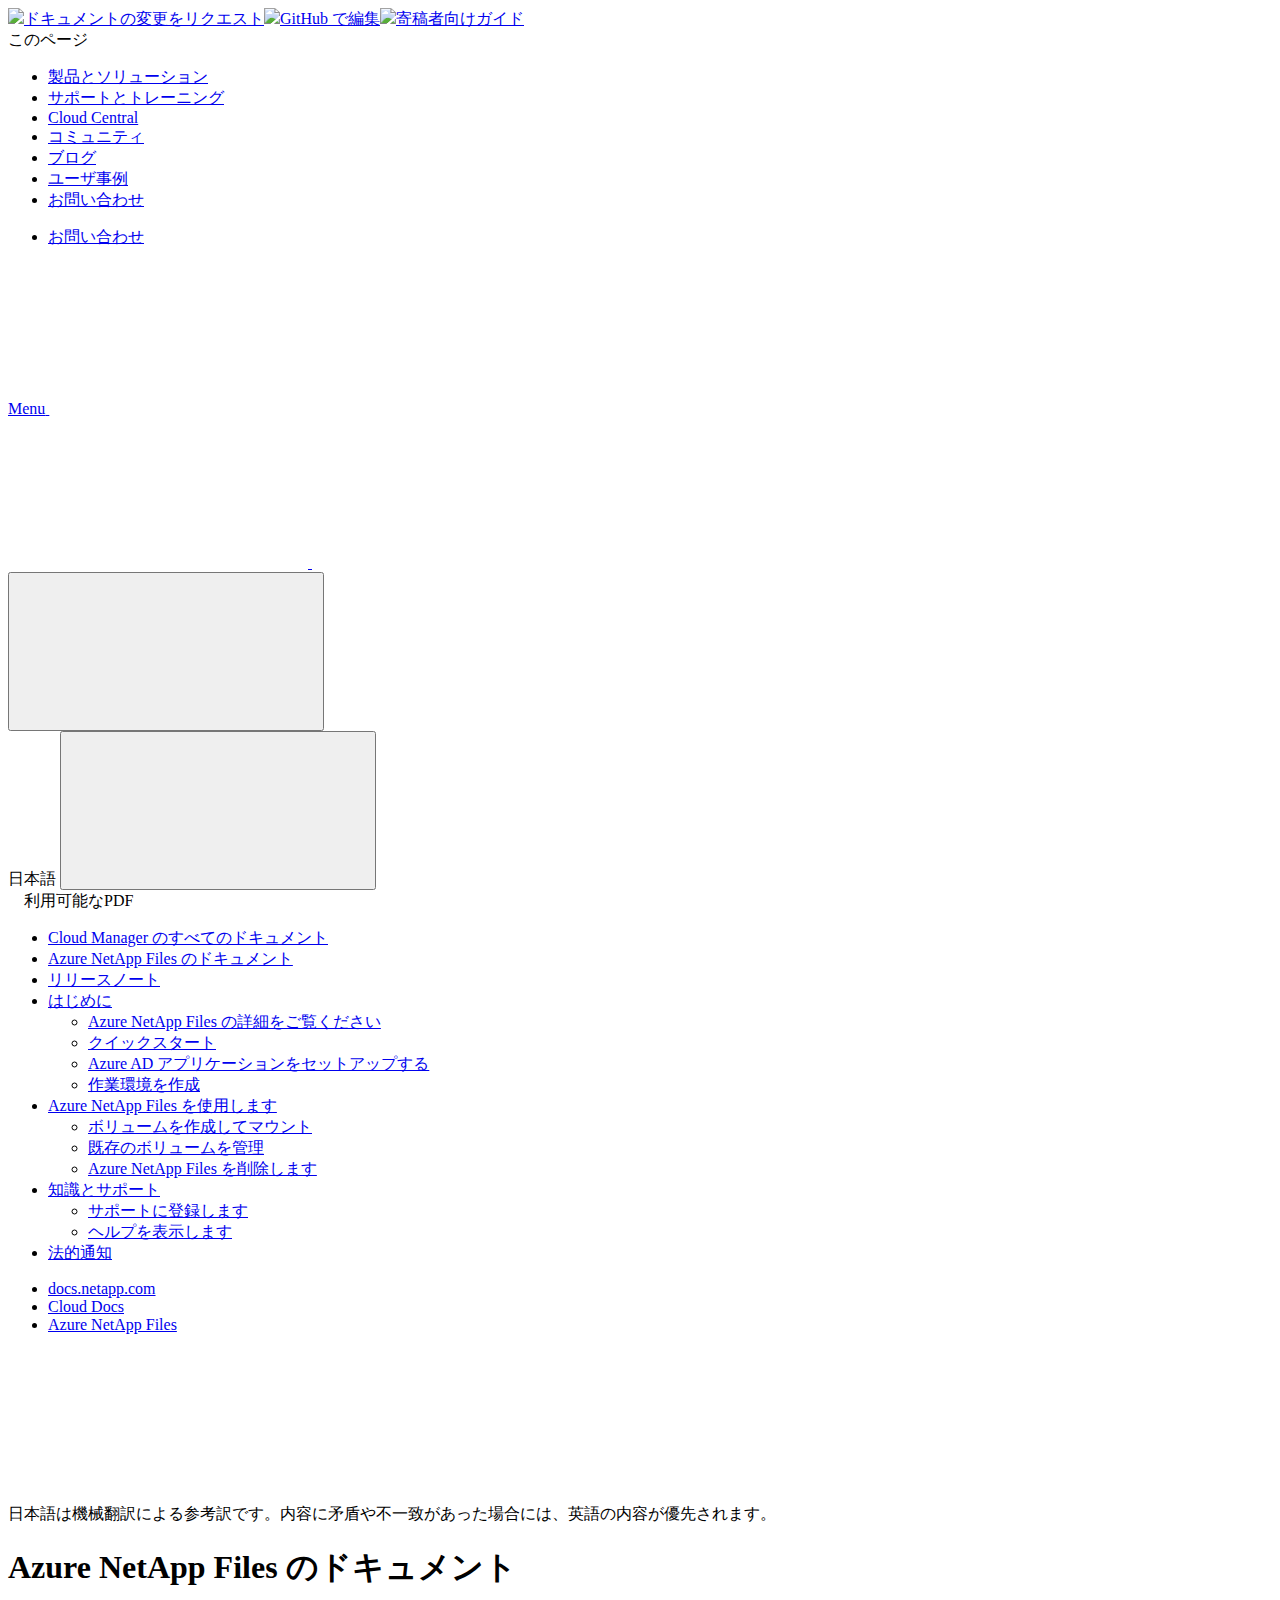
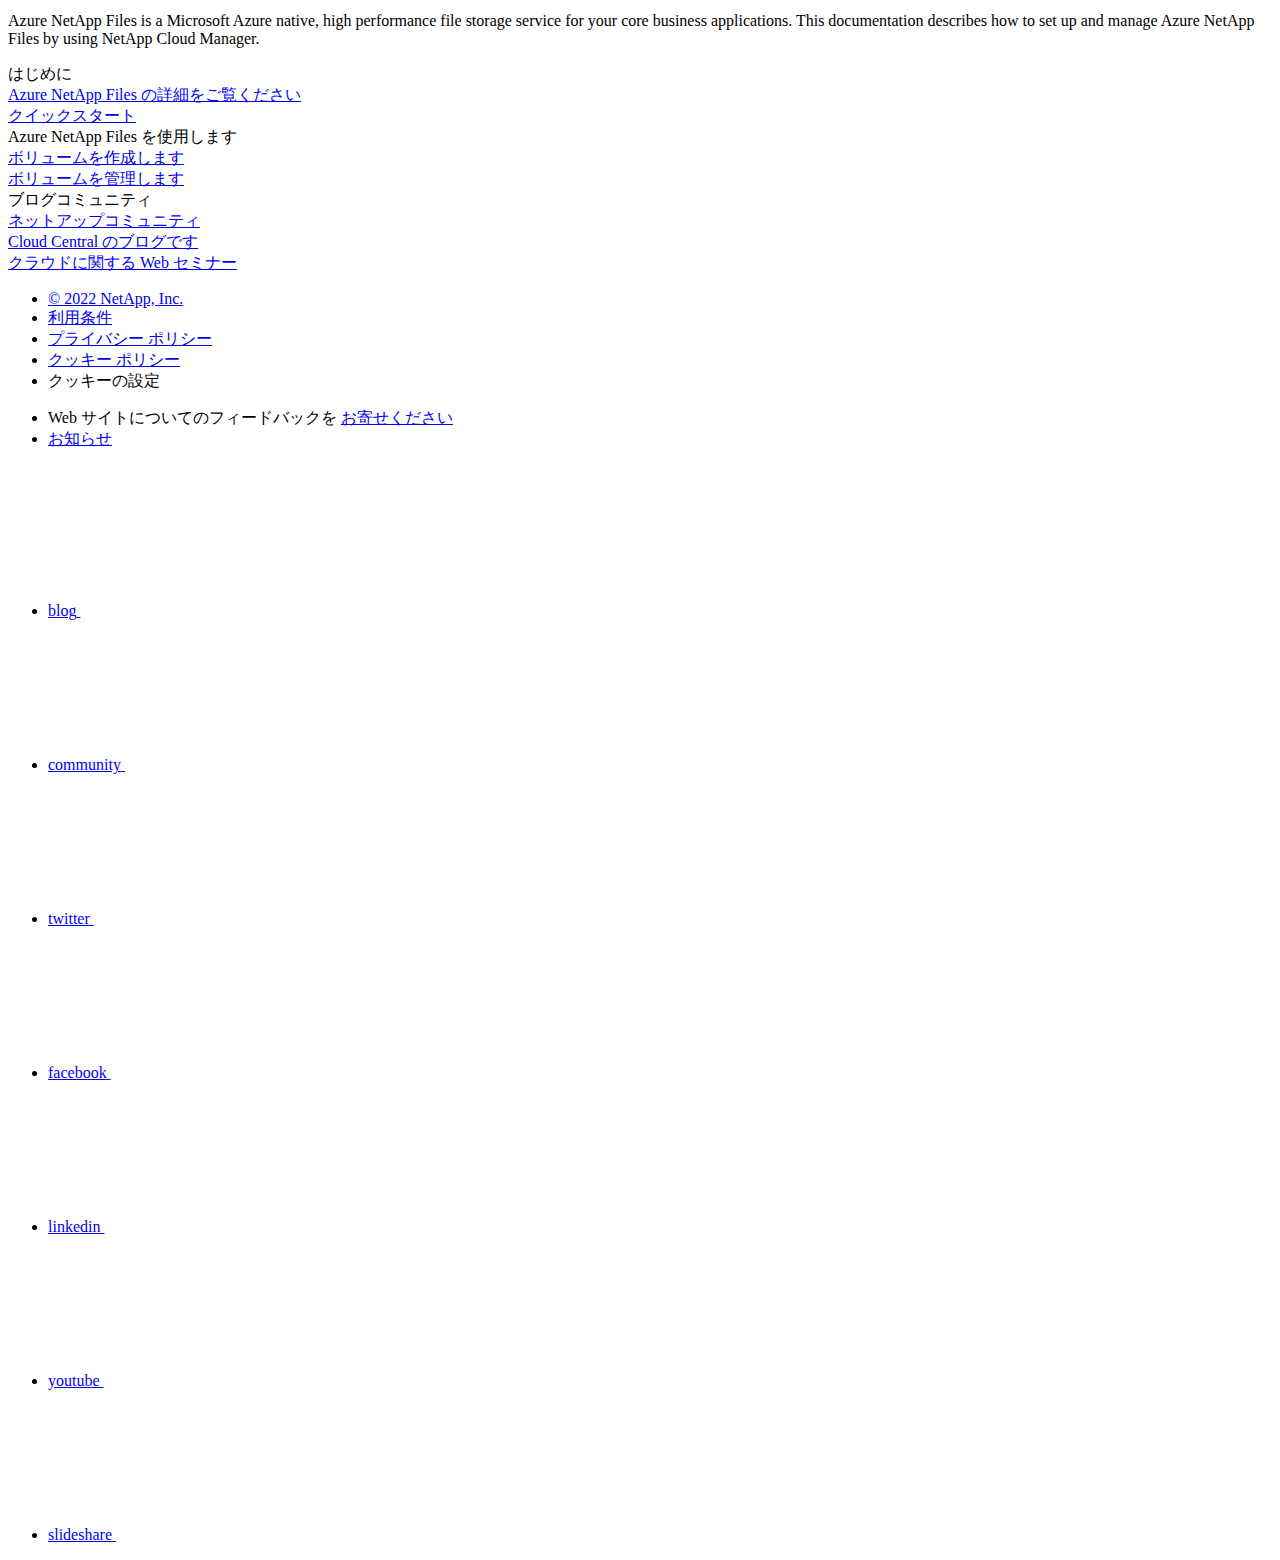
==== commit 03b6bdad: "Deploying to gh-pages from  @ ca07ce1d2326380e155147f42a4fd4d9e03c9aff 🚀" ====
--- a/index.html
+++ b/index.html
@@ -45,31 +45,61 @@
   <link rel="stylesheet" href='/ja-jp/cloud-manager-azure-netapp-files/css/na-utility.css' type='text/css'>
   <link rel="stylesheet" href='/ja-jp/cloud-manager-azure-netapp-files/css/na-sidebar.css' type='text/css'>
   <link rel='stylesheet' href='/ja-jp/cloud-manager-azure-netapp-files/css/clouddocs.css' type='text/css'>
+  <link rel='stylesheet' href='/ja-jp/cloud-manager-azure-netapp-files/css/custom-dropdown.css' type='text/css'>
   <link rel='stylesheet' href='/ja-jp/cloud-manager-azure-netapp-files/css/na-pagenav.css' type='text/css'>
 
   
   <link rel="stylesheet" href="/ja-jp/cloud-manager-azure-netapp-files/css/landing-page.css" type="text/css">
   <link rel="stylesheet" href="/ja-jp/cloud-manager-azure-netapp-files/css/tabbed-blocks.css" type="text/css">
-  <link rel='stylesheet' href='/ja-jp/cloud-manager-azure-netapp-files/css/na-feature.css' type='text/css'><script src="https://cdnjs.cloudflare.com/ajax/libs/jquery/2.1.4/jquery.min.js"></script>
+  <!-- Canonical url -->
+  <link rel='stylesheet' href='/ja-jp/cloud-manager-azure-netapp-files/css/na-feature.css' type='text/css'><!-- Top level site integrations --><script>
+    if (document.location.hostname === "docs.netapp.com") {
+      var head = document.getElementsByTagName('head')[0];
+      var onetrustConsent = document.createElement("script");
+      onetrustConsent.type = "text/javascript";
+      onetrustConsent.src = "https://cdn.cookielaw.org/consent/72570c5c-fe30-465f-b0e0-b77f7fb4ae34/OtAutoBlock.js";
+      head.appendChild(onetrustConsent);
+
+      var onetrustScript = document.createElement("script");
+      onetrustScript.type = "text/javascript";
+      onetrustScript.src = "https://cdn.cookielaw.org/scripttemplates/otSDKStub.js";
+      onetrustScript.charset = "UTF-8";
+      onetrustScript.dataset.documentLanguage = "true";
+      onetrustScript.dataset.domainScript = "72570c5c-fe30-465f-b0e0-b77f7fb4ae34";
+      head.appendChild(onetrustScript);
+    }
+
+    function OptanonWrapper() { }
+
+    if (document.location.hostname === "docs.netapp.com") {
+      var adobe = document.createElement("script");
+      adobe.type = "text/plain";
+      adobe.className = "optanon-category-C0002";
+      adobe.src = "//assets.adobedtm.com/60287eadf1ee/c284da483c83/launch-e9ff3acac59f.min.js";
+      head.appendChild(adobe);
+
+      var google = document.createElement("script");
+      google.type = "text/plain";
+      google.className = "optanon-category-C0002";
+      google.src = "https://www.googletagmanager.com/gtag/js?id=UA-81697994-3";
+      head.appendChild(google);
+
+      window.dataLayer = window.dataLayer || [];
+      function gtag(){dataLayer.push(arguments);}
+      gtag('js', new Date());
+      gtag('config', 'UA-81697994-3');
+    }
+  </script>
+  <script src="https://cdnjs.cloudflare.com/ajax/libs/jquery/2.1.4/jquery.min.js"></script>
   <script src="https://cdnjs.cloudflare.com/ajax/libs/jquery-cookie/1.4.1/jquery.cookie.min.js"></script>
 
-  <!-- Used for Product Family Page Sidebar Visibility --><link rel="stylesheet" href='/ja-jp/cloud-manager-azure-netapp-files/css/product-family.css' type="text/css">
-  <script src='/ja-jp/cloud-manager-azure-netapp-files/js/product-family.js'></script><!-- Used to import Promise for IE. Required for SearchKit -->
+  <!-- Used for Product Family Page Sidebar Visibility --><!-- Used to import Promise for IE. Required for SearchKit -->
   <script src="https://cdnjs.cloudflare.com/ajax/libs/bluebird/3.3.5/bluebird.min.js"></script><script src='/ja-jp/cloud-manager-azure-netapp-files/js/na-search.js'></script><script src='/ja-jp/cloud-manager-azure-netapp-files/js/na-pagenav.js'></script><link rel='stylesheet' href='/ja-jp/cloud-manager-azure-netapp-files/css/prism.css' type='text/css'>
   <link rel='stylesheet' href='/ja-jp/cloud-manager-azure-netapp-files/css/prism-netapp.css' type='text/css'>
 
 
   <script src='/ja-jp/cloud-manager-azure-netapp-files/js/na-utility.js'></script>
   <script src='/ja-jp/cloud-manager-azure-netapp-files/js/clouddocs.js'></script>
-  <script>
-  if (document.location.hostname === "docs.netapp.com") {
-    var head = document.getElementsByTagName('head')[0];
-    var adobe = document.createElement("script");
-    adobe.type = "text/javascript";
-    adobe.src = "//assets.adobedtm.com/60287eadf1ee/c284da483c83/launch-e9ff3acac59f.min.js";
-    head.appendChild(adobe);
-  }
-  </script>
   <script src='/ja-jp/cloud-manager-azure-netapp-files/js/jquery.navgoco.min.js'></script>
   <script src="https://maxcdn.bootstrapcdn.com/bootstrap/3.3.7/js/bootstrap.min.js" integrity="sha384-Tc5IQib027qvyjSMfHjOMaLkfuWVxZxUPnCJA7l2mCWNIpG9mGCD8wGNIcPD7Txa" crossorigin="anonymous"></script>
   <script src='/ja-jp/cloud-manager-azure-netapp-files/js/toc.js'></script>
@@ -122,16 +152,8 @@
               $("#tg-sb-icon").toggleClass('fa-toggle-off');
           });
       });
-  </script><script async src="https://www.googletagmanager.com/gtag/js?id=UA-81697994-3"></script>
-  <script>
-  if (document.location.hostname === "docs.netapp.com") {
-    window.dataLayer = window.dataLayer || [];
-    function gtag(){dataLayer.push(arguments);}
-    gtag('js', new Date());
-    gtag('config', 'UA-81697994-3');
-  }
   </script>
-  <script src='/ja-jp/cloud-manager-azure-netapp-files/js/version-dropdown.js'></script>
+  <script src='/ja-jp/cloud-manager-azure-netapp-files/js/custom-dropdown.js'></script>
   <script src='/ja-jp/cloud-manager-azure-netapp-files/js/FileSaver.min.js'></script>
   <script src='/ja-jp/cloud-manager-azure-netapp-files/js/jszip-utils.min.js'></script>
   <script src='/ja-jp/cloud-manager-azure-netapp-files/js/jszip.min.js'></script>
@@ -139,20 +161,15 @@
 </head>
 
 
-  <body class role="document">
+  <body class role="document" data-flavor="">
     <div id="page" class="n-off-canvas-menu">
       <div class="n-off-canvas-menu__menu"><!--TODO: Add offcanvas code --></div>
       <div class="n-off-canvas-menu__content-wrap">
         <header class="site-header" id="banner">
   
   <!-- Start Page Toolbar -->
-  <div class="page-nav-toolbar">
-    <div id="version-dropdown"></div>
-    <div class="page-nav-contribute"  >
-      <a target="_blank" href="https://github.com/NetAppDocs/cloud-manager-azure-netapp-files/issues/new?body=Page%3A%20[Azure NetApp Files のドキュメント](https://docs.netapp.com/ja-jp/cloud-manager-azure-netapp-files/index.html)" class="page-nav-contribute-link" role="button"><img src="/ja-jp/cloud-manager-azure-netapp-files/images/discuss-sm.svg" class="github-icon" />ドキュメントの変更をリクエスト</a>
-      <a target="_blank" href="https://github.com/NetAppDocs/cloud-manager-azure-netapp-files/blob/main/index.adoc" class="page-nav-contribute-link" role="button"><img src="/ja-jp/cloud-manager-azure-netapp-files/images/edit-sm.svg" class="github-icon" />GitHub で編集</a>
-      <a target="_blank" href="https://docs.netapp.com/us-en/contribute/" class="page-nav-contribute-link"  ><img src="/ja-jp/cloud-manager-azure-netapp-files/images/article-sm.svg" class="github-icon" />寄稿者向けガイド</a>
-    </div>
+  
+  <div class="page-nav-toolbar"><div class="page-nav-contribute"><a target="_blank" href="https://github.com/NetAppDocs/cloud-manager-azure-netapp-files/issues/new?body=Page%3A%20[Azure NetApp Files のドキュメント](https://docs.netapp.com/ja-jp/cloud-manager-azure-netapp-files/index.html)" class="page-nav-contribute-link" role="button"><img src="/ja-jp/cloud-manager-azure-netapp-files/images/discuss-sm.svg" class="github-icon" />ドキュメントの変更をリクエスト</a><a target="_blank" href="https://github.com/NetAppDocs/cloud-manager-azure-netapp-files/blob/main/index.adoc" class="page-nav-contribute-link" role="button"><img src="/ja-jp/cloud-manager-azure-netapp-files/images/edit-sm.svg" class="github-icon" />GitHub で編集</a><a target="_blank" href="https://docs.netapp.com/us-en/contribute/" class="page-nav-contribute-link"  ><img src="/ja-jp/cloud-manager-azure-netapp-files/images/article-sm.svg" class="github-icon" />寄稿者向けガイド</a></div>
     <div class="page-nav-container">
       <nav class="page-nav-fixed">
         <div class="page-nav-title">このページ</div>
@@ -162,6 +179,7 @@
       </nav>
     </div>
   </div>
+  
   
   <!-- Start top_hat -->
   <div class="n-top-hat">
@@ -245,7 +263,8 @@
           data-did-you-mean="{suggestion} を検索" 
           data-no-results-found-did-you-mean="{query} に該当する結果はありません。{suggestion} の間違いではありませんか?" 
           data-results-found="{hitCount} 件見つかりました"  
-          data-sk-es-pf-indexes=""></div>
+          data-sk-es-pf-indexes=""
+          data-flavor=""></div>
           <button class="n-property-bar__search-toggle-button" type="button">
             <svg class="n-icon-search n-property-bar__search-toggle-button-icon" aria-labelledby="title">
               <title>search</title>
@@ -334,6 +353,9 @@
 </div>
 <div class="n-pdf-body-container">
   <ul id="toggleContainerPdf" class="n-pdf-body" style="display:none;"><li class="pdf-ux-container">
+        
+        
+        
         <a target="_blank" href="/ja-jp/cloud-manager-azure-netapp-files/pdfs/fullsite-sidebar/Azure_NetApp_Files_のドキュメント.pdf" >
           <img src="/ja-jp/cloud-manager-azure-netapp-files/images/pdf.png" width="16" height="16"/>このドキュメントサイトのPDF</a>
 
@@ -355,6 +377,9 @@
     
       <ul class="subfolders" style="display:none;">
         <li class="pdf-ux-container">
+          
+          
+          
           <a target="_blank" 
             
               href="/ja-jp/cloud-manager-azure-netapp-files/pdfs/sidebar/はじめに.pdf" 
@@ -385,6 +410,9 @@
     
       <ul class="subfolders" style="display:none;">
         <li class="pdf-ux-container">
+          
+          
+          
           <a target="_blank" 
             
               href="/ja-jp/cloud-manager-azure-netapp-files/pdfs/sidebar/Azure_NetApp_Files_を使用します.pdf" 
@@ -413,6 +441,9 @@
     
       <ul class="subfolders" style="display:none;">
         <li class="pdf-ux-container">
+          
+          
+          
           <a target="_blank" 
             
               href="/ja-jp/cloud-manager-azure-netapp-files/pdfs/sidebar/知識とサポート.pdf" 
@@ -521,6 +552,7 @@
 <!-- this highlights the active parent class in the navgoco sidebar. this is critical so that the parent expands when you're viewing a page. This must appear below the sidebar code above. Otherwise, if placed inside customscripts.js, the script runs before the sidebar code runs and the class never gets inserted.-->
 <script>$("li.active").parents('li').toggleClass("active");</script>
 
+
   </div>
   
 
@@ -576,73 +608,93 @@
 </section><div class="n-band__content">
   <div class="n-layout-flex" data-ntap-layout="4">
     
-    <div class="n-feature-block n-feature-block__align--center n-layout-flex__item ie-feature-block">
-      <div class="n-feature-block__content">
-        <div class="ie-feature-block__header">
-          <div class="ie-feature-block__text">
-            はじめに
+      
+      <div class="n-feature-block n-feature-block__align--center n-layout-flex__item ie-feature-block">
+        <div class="n-feature-block__content">
+          <div class="ie-feature-block__header">
+            <div class="ie-feature-block__text">
+              はじめに
+            </div>
           </div>
-        </div>
-        
-        <div class="ie-feature-block__section">
-          
-          <a class="ie-feature-block__link" href="concept-azure-netapp-files.html">Azure NetApp Files の詳細をご覧ください</a>
-        </div>
-        
-        <div class="ie-feature-block__section">
-          
-          <a class="ie-feature-block__link" href="task-quick-start.html">クイックスタート</a>
-        </div>
-        
-      </div>
-    </div>
-    
-    <div class="n-feature-block n-feature-block__align--center n-layout-flex__item ie-feature-block">
-      <div class="n-feature-block__content">
-        <div class="ie-feature-block__header">
-          <div class="ie-feature-block__text">
-            Azure NetApp Files を使用します
+          
+            
+            <div class="ie-feature-block__section">
+              
+              <a class="ie-feature-block__link" href="concept-azure-netapp-files.html">Azure NetApp Files の詳細をご覧ください</a>
+            </div>
+            
+          
+            
+            <div class="ie-feature-block__section">
+              
+              <a class="ie-feature-block__link" href="task-quick-start.html">クイックスタート</a>
+            </div>
+            
+          
+        </div>
+      </div>
+      
+    
+      
+      <div class="n-feature-block n-feature-block__align--center n-layout-flex__item ie-feature-block">
+        <div class="n-feature-block__content">
+          <div class="ie-feature-block__header">
+            <div class="ie-feature-block__text">
+              Azure NetApp Files を使用します
+            </div>
           </div>
-        </div>
-        
-        <div class="ie-feature-block__section">
-          
-          <a class="ie-feature-block__link" href="task-create-volumes.html">ボリュームを作成します</a>
-        </div>
-        
-        <div class="ie-feature-block__section">
-          
-          <a class="ie-feature-block__link" href="task-manage-volumes.html">ボリュームを管理します</a>
-        </div>
-        
-      </div>
-    </div>
-    
-    <div class="n-feature-block n-feature-block__align--center n-layout-flex__item ie-feature-block">
-      <div class="n-feature-block__content">
-        <div class="ie-feature-block__header">
-          <div class="ie-feature-block__text">
-            ブログコミュニティ
+          
+            
+            <div class="ie-feature-block__section">
+              
+              <a class="ie-feature-block__link" href="task-create-volumes.html">ボリュームを作成します</a>
+            </div>
+            
+          
+            
+            <div class="ie-feature-block__section">
+              
+              <a class="ie-feature-block__link" href="task-manage-volumes.html">ボリュームを管理します</a>
+            </div>
+            
+          
+        </div>
+      </div>
+      
+    
+      
+      <div class="n-feature-block n-feature-block__align--center n-layout-flex__item ie-feature-block">
+        <div class="n-feature-block__content">
+          <div class="ie-feature-block__header">
+            <div class="ie-feature-block__text">
+              ブログコミュニティ
+            </div>
           </div>
-        </div>
-        
-        <div class="ie-feature-block__section">
-          
-          <a class="ie-feature-block__link" href="https://community.netapp.com/t5/Cloud-Data-Services/ct-p/CDS">ネットアップコミュニティ</a>
-        </div>
-        
-        <div class="ie-feature-block__section">
-          
-          <a class="ie-feature-block__link" href="https://cloud.netapp.com/blog">Cloud Central のブログです</a>
-        </div>
-        
-        <div class="ie-feature-block__section">
-          
-          <a class="ie-feature-block__link" href="https://cloud.netapp.com/events">クラウドに関する Web セミナー</a>
-        </div>
-        
-      </div>
-    </div>
+          
+            
+            <div class="ie-feature-block__section">
+              
+              <a class="ie-feature-block__link" href="https://community.netapp.com/t5/Cloud-Data-Services/ct-p/CDS">ネットアップコミュニティ</a>
+            </div>
+            
+          
+            
+            <div class="ie-feature-block__section">
+              
+              <a class="ie-feature-block__link" href="https://cloud.netapp.com/blog">Cloud Central のブログです</a>
+            </div>
+            
+          
+            
+            <div class="ie-feature-block__section">
+              
+              <a class="ie-feature-block__link" href="https://cloud.netapp.com/events">クラウドに関する Web セミナー</a>
+            </div>
+            
+          
+        </div>
+      </div>
+      
     
   </div>
 </div>
@@ -667,98 +719,122 @@
   <div class="n-footer__bottom">
     <div class="n-container">
       <div class="n-footer__bottom-left">
-
         <div class="n-footer__copyright">
           <ul class="n-footer__copyright-list">
             <li class="n-footer__copyright-link">
-            <a href="https://www.netapp.com/us/legal/copyright.aspx">© 2022 NetApp, Inc.</a>
-            </li>
-
-</ul>
-</div>
-<div class="n-footer__social-links">
-<ul class="n-footer__social-link-list">
-<li class="n-footer__social-link-list-item">
-<a class="n-footer__social-link" data-ntap-social="follow-blog" href="https://blog.netapp.com" target="_blank" title="blog" alt="blog">
-<span class="n-footer__social-link-text">blog</span>
-<svg class="n-icon-blog n-footer__social-link-icon" aria-labelledby="title">
-  <title>blog@</title>
-  <use xmlns:xlink="http://www.w3.org/1999/xlink" xlink:href="/ja-jp/cloud-manager-azure-netapp-files/common/svg/sprite.svg#blog"></use>
-</svg>
-
-</a>
-</li>
-<li class="n-footer__social-link-list-item">
-<a class="n-footer__social-link" data-ntap-social="follow-community" href="https://community.netapp.com/" target="_blank" title="community" alt="community">
-<span class="n-footer__social-link-text">community</span>
-<svg class="n-icon-community n-footer__social-link-icon" aria-labelledby="title">
-<title>community@</title>
-<use xmlns:xlink="http://www.w3.org/1999/xlink" xlink:href="/ja-jp/cloud-manager-azure-netapp-files/common/svg/sprite.svg#comments"></use>
-</svg>
-
-</a>
-</li>
-<li class="n-footer__social-link-list-item">
-<a class="n-footer__social-link" data-ntap-social="follow-twitter" href="https://twitter.com/netapp" target="_blank" title="twitter" alt="twitter">
-<span class="n-footer__social-link-text">twitter</span>
-<svg class="n-icon-twitter n-footer__social-link-icon" aria-labelledby="title">
-<title>twitter@</title>
-<use xmlns:xlink="http://www.w3.org/1999/xlink" xlink:href="/ja-jp/cloud-manager-azure-netapp-files/common/svg/sprite.svg#twitter"></use>
-</svg>
-
-</a>
-</li>
-<li class="n-footer__social-link-list-item">
-<a class="n-footer__social-link" data-ntap-social="follow-facebook" href="https://www.facebook.com/NetApp" target="_blank" title="facebook" alt="facebook">
-<span class="n-footer__social-link-text">facebook</span>
-<svg class="n-icon-facebook n-footer__social-link-icon" aria-labelledby="title">
-<title>facebook@</title>
-<use xmlns:xlink="http://www.w3.org/1999/xlink" xlink:href="/ja-jp/cloud-manager-azure-netapp-files/common/svg/sprite.svg#facebook"></use>
-</svg>
-
-</a>
-</li>
-<li class="n-footer__social-link-list-item">
-<a class="n-footer__social-link" data-ntap-social="follow-linkedin" href="https://www.linkedin.com/company/netapp" target="_blank" title="linkedin" alt="linkedin">
-<span class="n-footer__social-link-text">linkedin</span>
-<svg class="n-icon-linkedin n-footer__social-link-icon" aria-labelledby="title">
-<title>linkedin@</title>
-<use xmlns:xlink="http://www.w3.org/1999/xlink" xlink:href="/ja-jp/cloud-manager-azure-netapp-files/common/svg/sprite.svg#linkedin"></use>
-</svg>
-
-</a>
-</li>
-<li class="n-footer__social-link-list-item">
-<a class="n-footer__social-link" data-ntap-social="follow-youtube" href="https://www.youtube.com/user/NetAppTV" target="_blank" title="youtube" alt="youtube">
-<span class="n-footer__social-link-text">youtube</span>
-<svg class="n-icon-youtube n-footer__social-link-icon" aria-labelledby="title">
-<title>youtube@</title>
-<use xmlns:xlink="http://www.w3.org/1999/xlink" xlink:href="/ja-jp/cloud-manager-azure-netapp-files/common/svg/sprite.svg#youtube"></use>
-</svg>
-
-</a>
-</li>
-<li class="n-footer__social-link-list-item">
-<a class="n-footer__social-link" data-ntap-social="follow-slideshare" href="https://www.slideshare.net/NetApp" target="_blank" title="slideshare" alt="slideshare">
-<span class="n-footer__social-link-text">slideshare</span>
-<svg class="n-icon-slideshare n-footer__social-link-icon" aria-labelledby="title">
-<title>slideshare@</title>
-<use xmlns:xlink="http://www.w3.org/1999/xlink" xlink:href="/ja-jp/cloud-manager-azure-netapp-files/common/svg/sprite.svg#slideshare"></use>
-</svg>
-
-</a>
-</li>
-</ul>
-</div>
-
-</div>
-<div class="n-footer__bottom-right">
-  <p class="n-footer__fine-print">Web サイトについてのフィードバックを<a target="_self" href="javascript:netapp_mailto()" class="n-footer__copyright">お寄せください</a>
-  <a href="https://docs.netapp.com/ja-jp/announcements/" class="n-footer__copyright">お知らせ</a>
-  </p>
-</div>
-</div>
-</div>
+              <a href="https://www.netapp.com/us/legal/copyright.aspx">© 2022 NetApp, Inc.</a>
+            </li>
+            <li class="n-footer__copyright-link">
+              <a href="https://www.netapp.com/company/legal/terms-of-use/">利用条件</a>
+            </li>
+            <li class="n-footer__copyright-link">
+              <a href="https://www.netapp.com/company/legal/privacy-policy/">プライバシー ポリシー</a>
+            </li>
+            <li class="n-footer__copyright-link">
+              <a href="https://www.netapp.com/company/legal/cookie-policy/">クッキー ポリシー</a>
+            </li>
+            <li class="n-footer__copyright-link">
+              <a class="ot-sdk-show-settings">クッキーの設定</a>
+            </li>
+          </ul>
+        </div>
+      </div>
+      <div class="n-footer__bottom-right">
+        <div class="n-footer__copyright">
+          <ul class="n-footer__copyright-list">
+            <li class="n-footer__copyright-link">
+              <span class="n-footer__fine-print">Web サイトについてのフィードバックを</span>
+              <a target="_self" href="javascript:netapp_mailto()">お寄せください</a>
+            </li>
+            <li class="n-footer__copyright-link">
+              <a href="https://docs.netapp.com/ja-jp/announcements/">お知らせ</a>
+            </li>
+          </ul>
+        </div>
+        <div class="n-footer__social-links">
+          <ul class="n-footer__social-link-list">
+            <li class="n-footer__social-link-list-item">
+              <a class="n-footer__social-link" data-ntap-social="follow-blog" href="https://blog.netapp.com"
+                target="_blank" title="blog" alt="blog">
+                <span class="n-footer__social-link-text">blog</span>
+                <svg class="n-icon-blog n-footer__social-link-icon" aria-labelledby="title">
+                  <title>blog@</title>
+                  <use xmlns:xlink="http://www.w3.org/1999/xlink"
+                    xlink:href="/ja-jp/cloud-manager-azure-netapp-files/common/svg/sprite.svg#blog"></use>
+                </svg>
+              </a>
+            </li>
+            <li class="n-footer__social-link-list-item">
+              <a class="n-footer__social-link" data-ntap-social="follow-community" href="https://community.netapp.com/"
+                target="_blank" title="community" alt="community">
+                <span class="n-footer__social-link-text">community</span>
+                <svg class="n-icon-community n-footer__social-link-icon" aria-labelledby="title">
+                  <title>community@</title>
+                  <use xmlns:xlink="http://www.w3.org/1999/xlink"
+                    xlink:href="/ja-jp/cloud-manager-azure-netapp-files/common/svg/sprite.svg#comments"></use>
+                </svg>
+              </a>
+            </li>
+            <li class="n-footer__social-link-list-item">
+              <a class="n-footer__social-link" data-ntap-social="follow-twitter" href="https://twitter.com/netapp"
+                target="_blank" title="twitter" alt="twitter">
+                <span class="n-footer__social-link-text">twitter</span>
+                <svg class="n-icon-twitter n-footer__social-link-icon" aria-labelledby="title">
+                  <title>twitter@</title>
+                  <use xmlns:xlink="http://www.w3.org/1999/xlink"
+                    xlink:href="/ja-jp/cloud-manager-azure-netapp-files/common/svg/sprite.svg#twitter"></use>
+                </svg>
+              </a>
+            </li>
+            <li class="n-footer__social-link-list-item">
+              <a class="n-footer__social-link" data-ntap-social="follow-facebook" href="https://www.facebook.com/NetApp"
+                target="_blank" title="facebook" alt="facebook">
+                <span class="n-footer__social-link-text">facebook</span>
+                <svg class="n-icon-facebook n-footer__social-link-icon" aria-labelledby="title">
+                  <title>facebook@</title>
+                  <use xmlns:xlink="http://www.w3.org/1999/xlink"
+                    xlink:href="/ja-jp/cloud-manager-azure-netapp-files/common/svg/sprite.svg#facebook"></use>
+                </svg>
+              </a>
+            </li>
+            <li class="n-footer__social-link-list-item">
+              <a class="n-footer__social-link" data-ntap-social="follow-linkedin"
+                href="https://www.linkedin.com/company/netapp" target="_blank" title="linkedin" alt="linkedin">
+                <span class="n-footer__social-link-text">linkedin</span>
+                <svg class="n-icon-linkedin n-footer__social-link-icon" aria-labelledby="title">
+                  <title>linkedin@</title>
+                  <use xmlns:xlink="http://www.w3.org/1999/xlink"
+                    xlink:href="/ja-jp/cloud-manager-azure-netapp-files/common/svg/sprite.svg#linkedin"></use>
+                </svg>
+              </a>
+            </li>
+            <li class="n-footer__social-link-list-item">
+              <a class="n-footer__social-link" data-ntap-social="follow-youtube"
+                href="https://www.youtube.com/user/NetAppTV" target="_blank" title="youtube" alt="youtube">
+                <span class="n-footer__social-link-text">youtube</span>
+                <svg class="n-icon-youtube n-footer__social-link-icon" aria-labelledby="title">
+                  <title>youtube@</title>
+                  <use xmlns:xlink="http://www.w3.org/1999/xlink"
+                    xlink:href="/ja-jp/cloud-manager-azure-netapp-files/common/svg/sprite.svg#youtube"></use>
+                </svg>
+              </a>
+            </li>
+            <li class="n-footer__social-link-list-item">
+              <a class="n-footer__social-link" data-ntap-social="follow-slideshare"
+                href="https://www.slideshare.net/NetApp" target="_blank" title="slideshare" alt="slideshare">
+                <span class="n-footer__social-link-text">slideshare</span>
+                <svg class="n-icon-slideshare n-footer__social-link-icon" aria-labelledby="title">
+                  <title>slideshare@</title>
+                  <use xmlns:xlink="http://www.w3.org/1999/xlink"
+                    xlink:href="/ja-jp/cloud-manager-azure-netapp-files/common/svg/sprite.svg#slideshare"></use>
+                </svg>
+              </a>
+            </li>
+          </ul>
+        </div>
+      </div>
+    </div>
+  </div>
 </footer>
 
       </div><!-- Elasticsearch JS -->
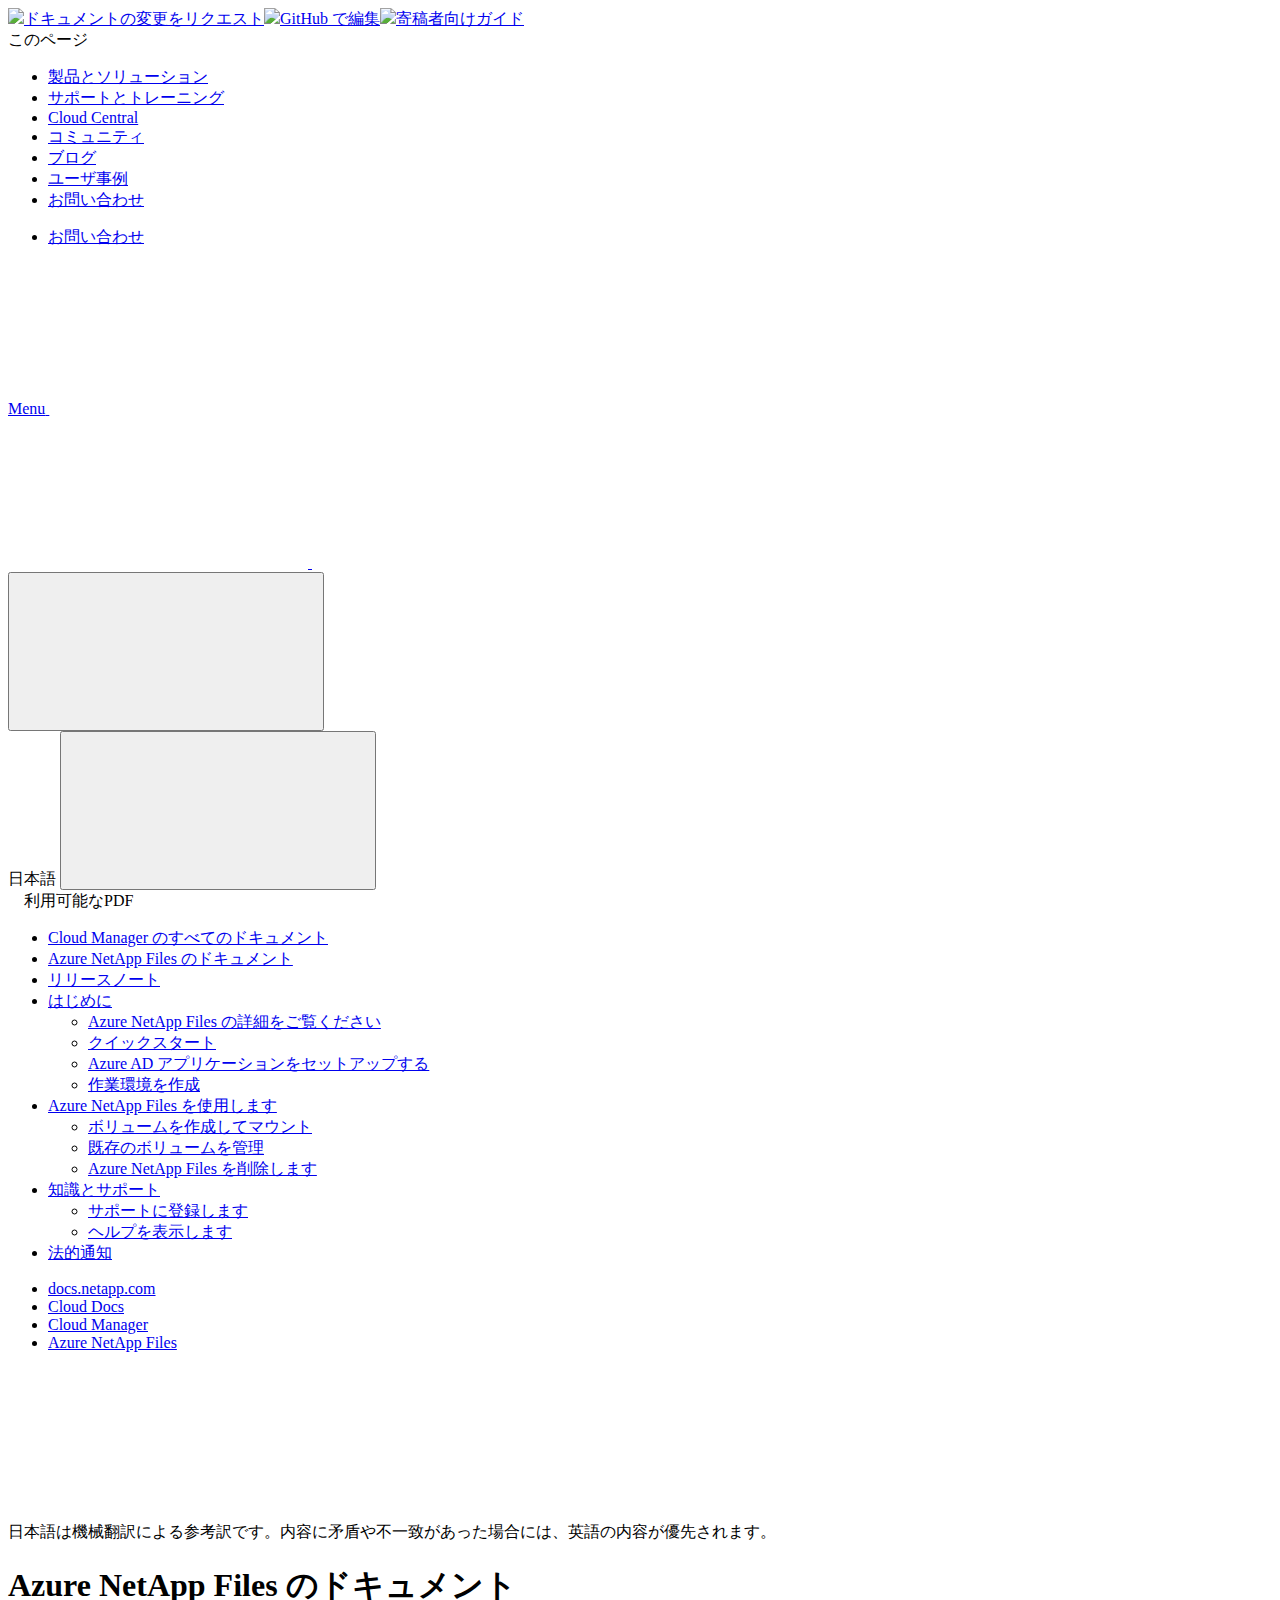
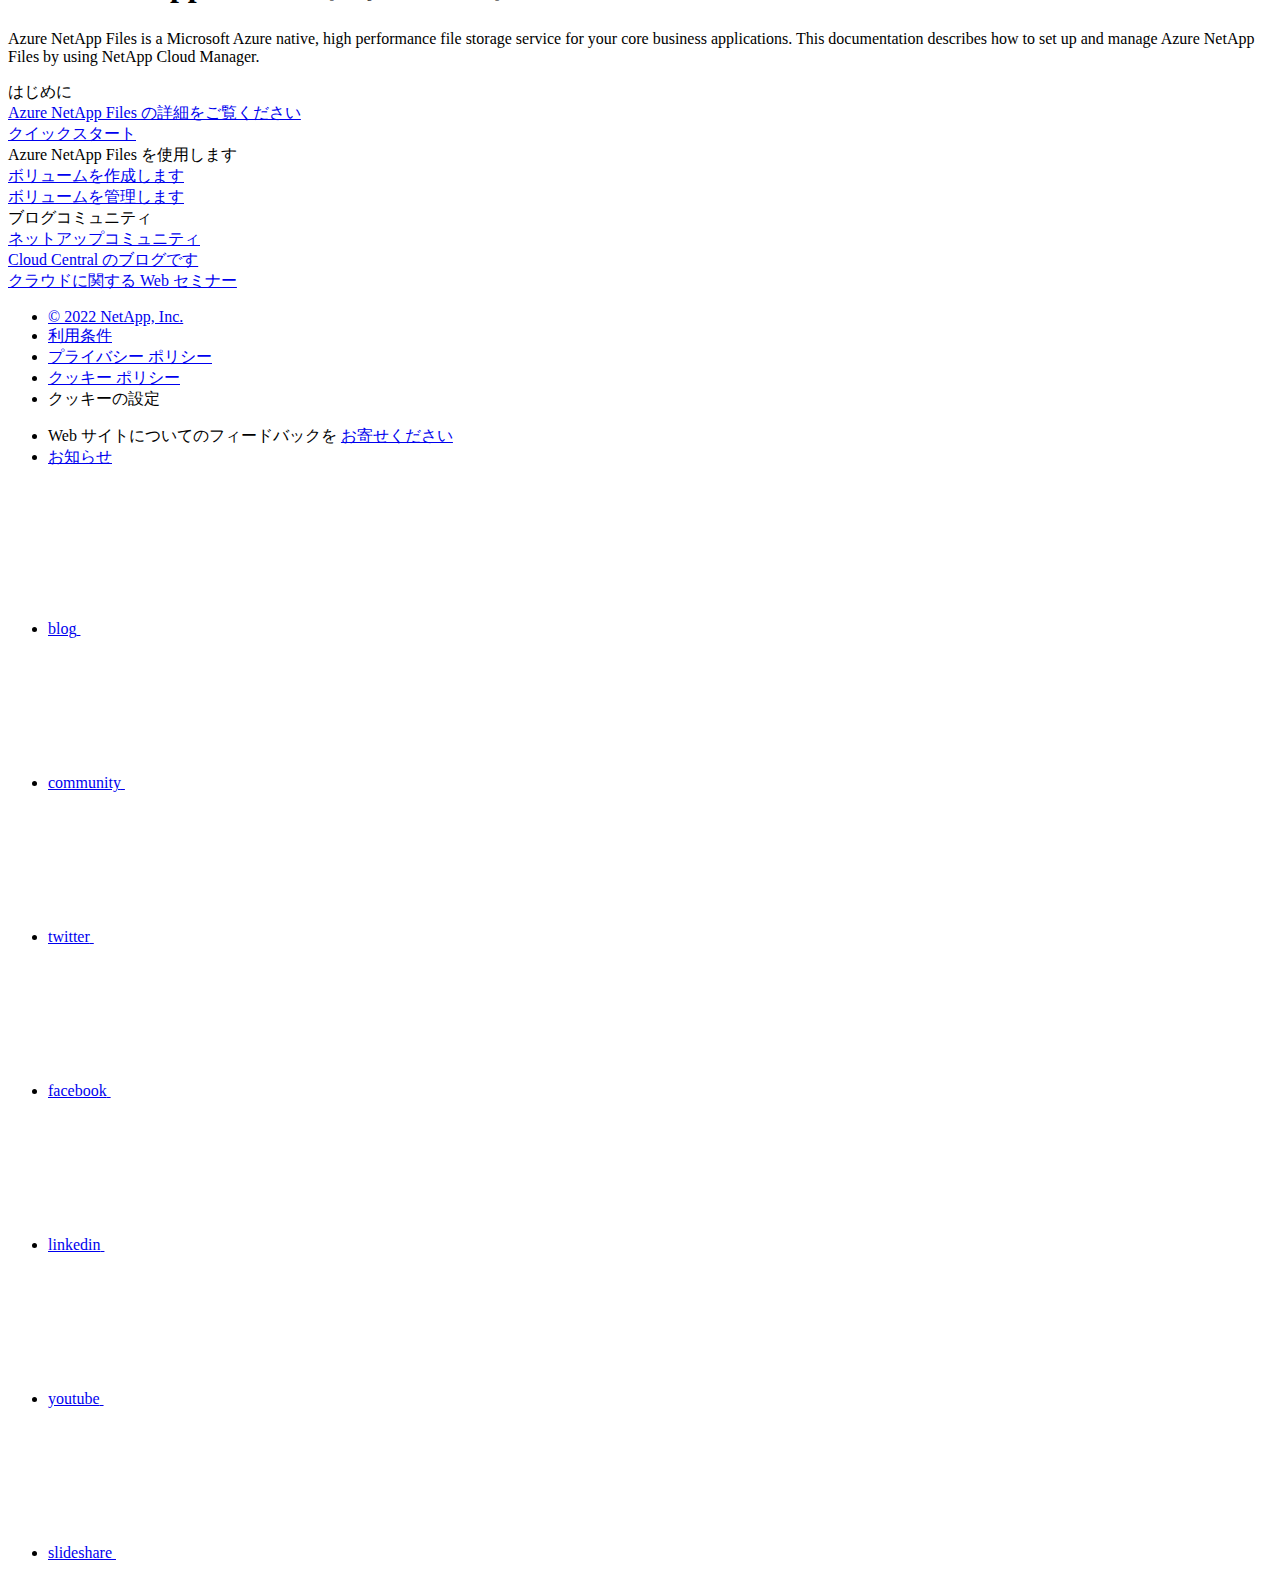
==== commit 2c6a349e: "Deploying to gh-pages from  @ 286d77332e19a67bc814550fae0bf694d14d3fb2 🚀" ====
--- a/index.html
+++ b/index.html
@@ -292,13 +292,15 @@
           <ul class="n-menu__list">
             <li class="n-menu__list-column">
               <ul class="n-menu__list"><li class="n-menu__list-item n-menu__list-item--level-1">
+                  <a href="https://docs.netapp.com/us-en/cloud-manager-azure-netapp-files/index.html" class="n-menu__header-text"><span translate="no" class="notranslate">English</span></a>
+                </li><li class="n-menu__list-item n-menu__list-item--level-1">
                   <a href="https://docs.netapp.com/ja-jp/cloud-manager-azure-netapp-files/index.html" class="n-menu__header-text"><span translate="no" class="notranslate">日本語</span></a>
                 </li><li class="n-menu__list-item n-menu__list-item--level-1">
-                  <a href="https://docs.netapp.com/us-en/cloud-manager-azure-netapp-files/index.html" class="n-menu__header-text"><span translate="no" class="notranslate">English</span></a>
+                  <a href="https://docs.netapp.com/ko-kr/cloud-manager-azure-netapp-files/index.html" class="n-menu__header-text"><span translate="no" class="notranslate">한국어</span></a>
                 </li><li class="n-menu__list-item n-menu__list-item--level-1">
                   <a href="https://docs.netapp.com/zh-cn/cloud-manager-azure-netapp-files/index.html" class="n-menu__header-text"><span translate="no" class="notranslate">简体中文</span></a>
                 </li><li class="n-menu__list-item n-menu__list-item--level-1">
-                  <a href="https://docs.netapp.com/ko-kr/cloud-manager-azure-netapp-files/index.html" class="n-menu__header-text"><span translate="no" class="notranslate">한국어</span></a>
+                  <a href="https://docs.netapp.com/zh-tw/cloud-manager-azure-netapp-files/index.html" class="n-menu__header-text"><span translate="no" class="notranslate">繁體中文</span></a>
                 </li></ul>
             </li>
           </ul>
@@ -567,10 +569,14 @@
         </li>
         
         <li class="n-breadcrumb__list-item">
-          <a href="https://docs.netapp.com/ja-jp/cloud/">Cloud Docs</a>
+          <a href="https://docs.netapp.com/us-en/cloud/">Cloud Docs</a>
         </li>
         
 
+        
+        <li class="n-breadcrumb__list-item">
+          <a href="https://docs.netapp.com/ja-jp/cloud-manager-family/">Cloud Manager</a>
+        </li>
         
 
         <li class="n-breadcrumb__list-item">
@@ -609,91 +615,98 @@
   <div class="n-layout-flex" data-ntap-layout="4">
     
       
-      <div class="n-feature-block n-feature-block__align--center n-layout-flex__item ie-feature-block">
-        <div class="n-feature-block__content">
-          <div class="ie-feature-block__header">
-            <div class="ie-feature-block__text">
-              はじめに
+        <div class="n-feature-block n-feature-block__align--center n-layout-flex__item ie-feature-block">
+          <div class="n-feature-block__content">
+            <div class="ie-feature-block__header">
+              <div class="ie-feature-block__text">
+                はじめに
+              </div>
             </div>
+            
+              
+                <div class="ie-feature-block__section">
+                  
+                  
+                  <a class="ie-feature-block__link" target="_self" href="concept-azure-netapp-files.html">Azure NetApp Files の詳細をご覧ください</a>
+                </div>
+              
+            
+              
+                <div class="ie-feature-block__section">
+                  
+                  
+                  <a class="ie-feature-block__link" target="_self" href="task-quick-start.html">クイックスタート</a>
+                </div>
+              
+            
           </div>
-          
-            
-            <div class="ie-feature-block__section">
-              
-              <a class="ie-feature-block__link" href="concept-azure-netapp-files.html">Azure NetApp Files の詳細をご覧ください</a>
+        </div>
+      
+    
+      
+        <div class="n-feature-block n-feature-block__align--center n-layout-flex__item ie-feature-block">
+          <div class="n-feature-block__content">
+            <div class="ie-feature-block__header">
+              <div class="ie-feature-block__text">
+                Azure NetApp Files を使用します
+              </div>
             </div>
             
-          
-            
-            <div class="ie-feature-block__section">
-              
-              <a class="ie-feature-block__link" href="task-quick-start.html">クイックスタート</a>
+              
+                <div class="ie-feature-block__section">
+                  
+                  
+                  <a class="ie-feature-block__link" target="_self" href="task-create-volumes.html">ボリュームを作成します</a>
+                </div>
+              
+            
+              
+                <div class="ie-feature-block__section">
+                  
+                  
+                  <a class="ie-feature-block__link" target="_self" href="task-manage-volumes.html">ボリュームを管理します</a>
+                </div>
+              
+            
+          </div>
+        </div>
+      
+    
+      
+        <div class="n-feature-block n-feature-block__align--center n-layout-flex__item ie-feature-block">
+          <div class="n-feature-block__content">
+            <div class="ie-feature-block__header">
+              <div class="ie-feature-block__text">
+                ブログコミュニティ
+              </div>
             </div>
             
-          
-        </div>
-      </div>
-      
-    
-      
-      <div class="n-feature-block n-feature-block__align--center n-layout-flex__item ie-feature-block">
-        <div class="n-feature-block__content">
-          <div class="ie-feature-block__header">
-            <div class="ie-feature-block__text">
-              Azure NetApp Files を使用します
-            </div>
+              
+                <div class="ie-feature-block__section">
+                  
+                  
+                  <a class="ie-feature-block__link" target="_blank" href="https://community.netapp.com/t5/Cloud-Data-Services/ct-p/CDS">ネットアップコミュニティ</a>
+                </div>
+              
+            
+              
+                <div class="ie-feature-block__section">
+                  
+                  
+                  <a class="ie-feature-block__link" target="_blank" href="https://cloud.netapp.com/blog">Cloud Central のブログです</a>
+                </div>
+              
+            
+              
+                <div class="ie-feature-block__section">
+                  
+                  
+                  <a class="ie-feature-block__link" target="_blank" href="https://cloud.netapp.com/events">クラウドに関する Web セミナー</a>
+                </div>
+              
+            
           </div>
-          
-            
-            <div class="ie-feature-block__section">
-              
-              <a class="ie-feature-block__link" href="task-create-volumes.html">ボリュームを作成します</a>
-            </div>
-            
-          
-            
-            <div class="ie-feature-block__section">
-              
-              <a class="ie-feature-block__link" href="task-manage-volumes.html">ボリュームを管理します</a>
-            </div>
-            
-          
-        </div>
-      </div>
-      
-    
-      
-      <div class="n-feature-block n-feature-block__align--center n-layout-flex__item ie-feature-block">
-        <div class="n-feature-block__content">
-          <div class="ie-feature-block__header">
-            <div class="ie-feature-block__text">
-              ブログコミュニティ
-            </div>
-          </div>
-          
-            
-            <div class="ie-feature-block__section">
-              
-              <a class="ie-feature-block__link" href="https://community.netapp.com/t5/Cloud-Data-Services/ct-p/CDS">ネットアップコミュニティ</a>
-            </div>
-            
-          
-            
-            <div class="ie-feature-block__section">
-              
-              <a class="ie-feature-block__link" href="https://cloud.netapp.com/blog">Cloud Central のブログです</a>
-            </div>
-            
-          
-            
-            <div class="ie-feature-block__section">
-              
-              <a class="ie-feature-block__link" href="https://cloud.netapp.com/events">クラウドに関する Web セミナー</a>
-            </div>
-            
-          
-        </div>
-      </div>
+        </div>
       
     
   </div>
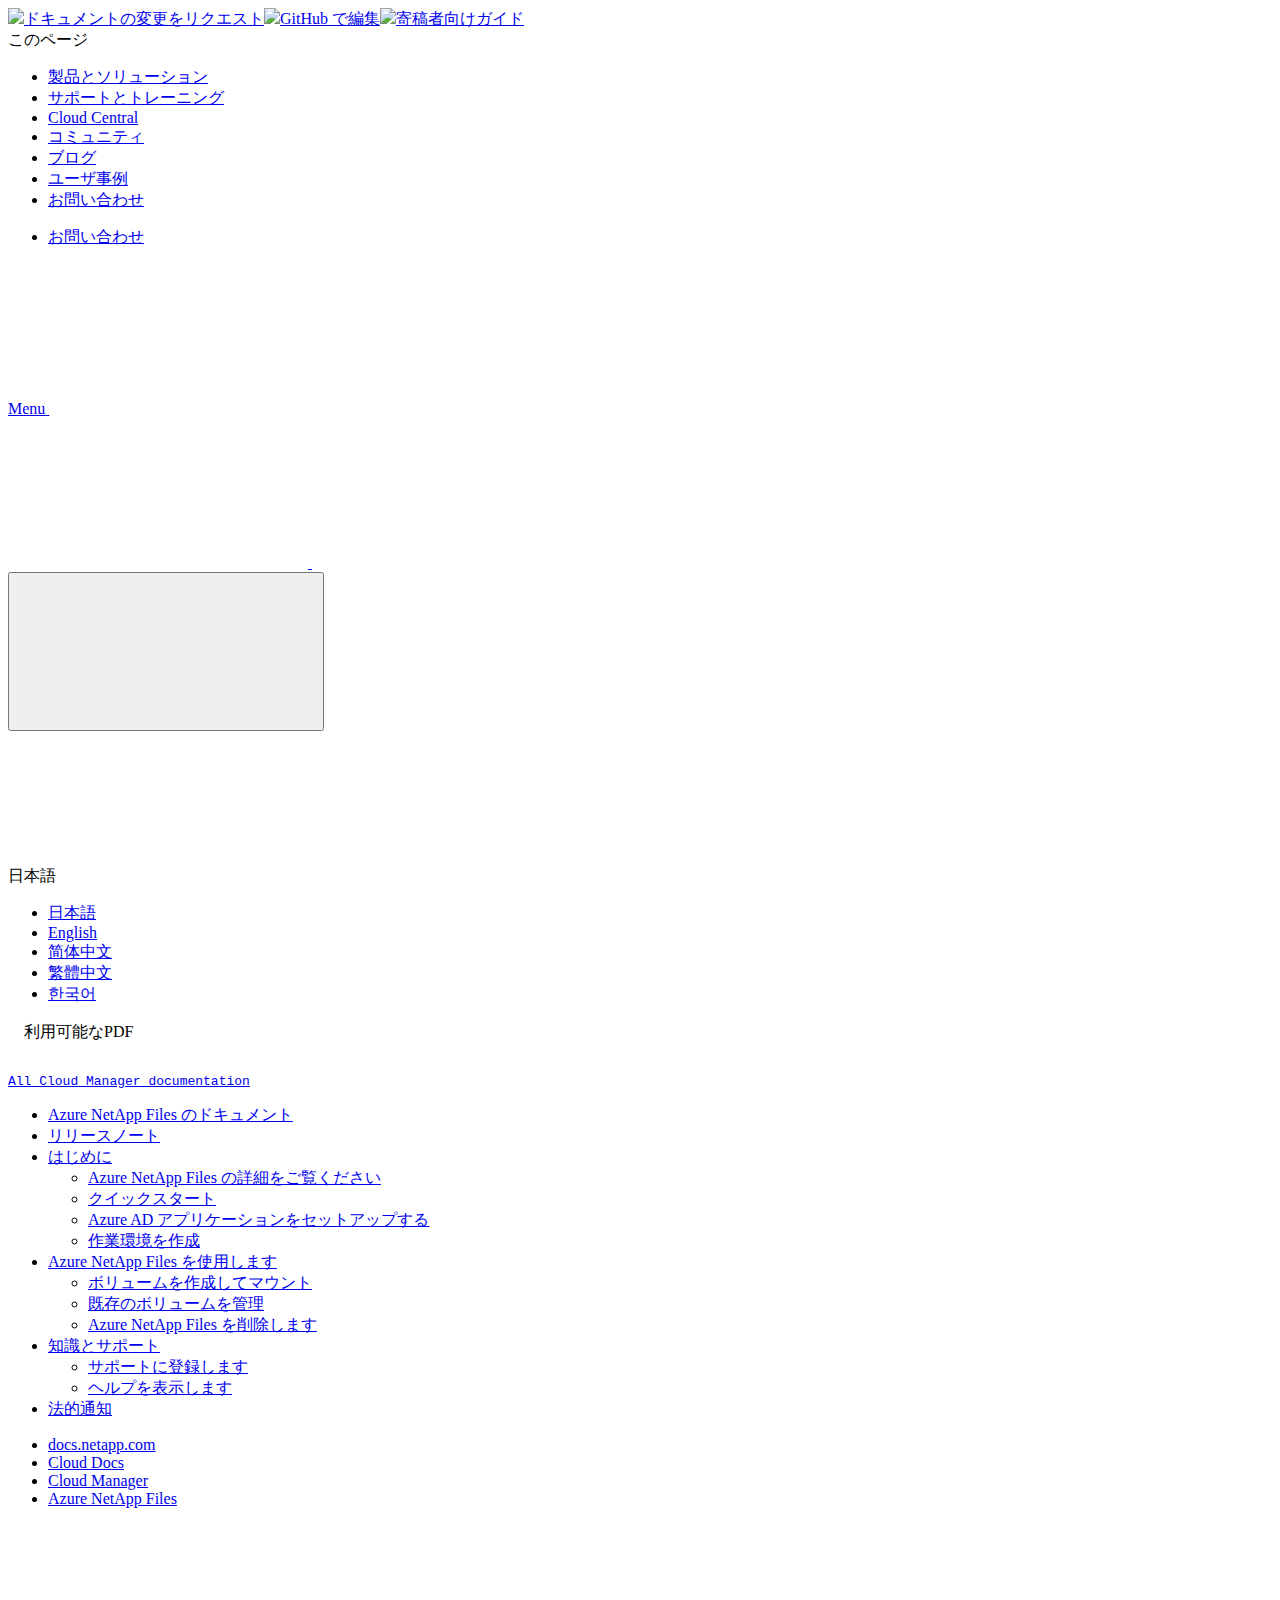
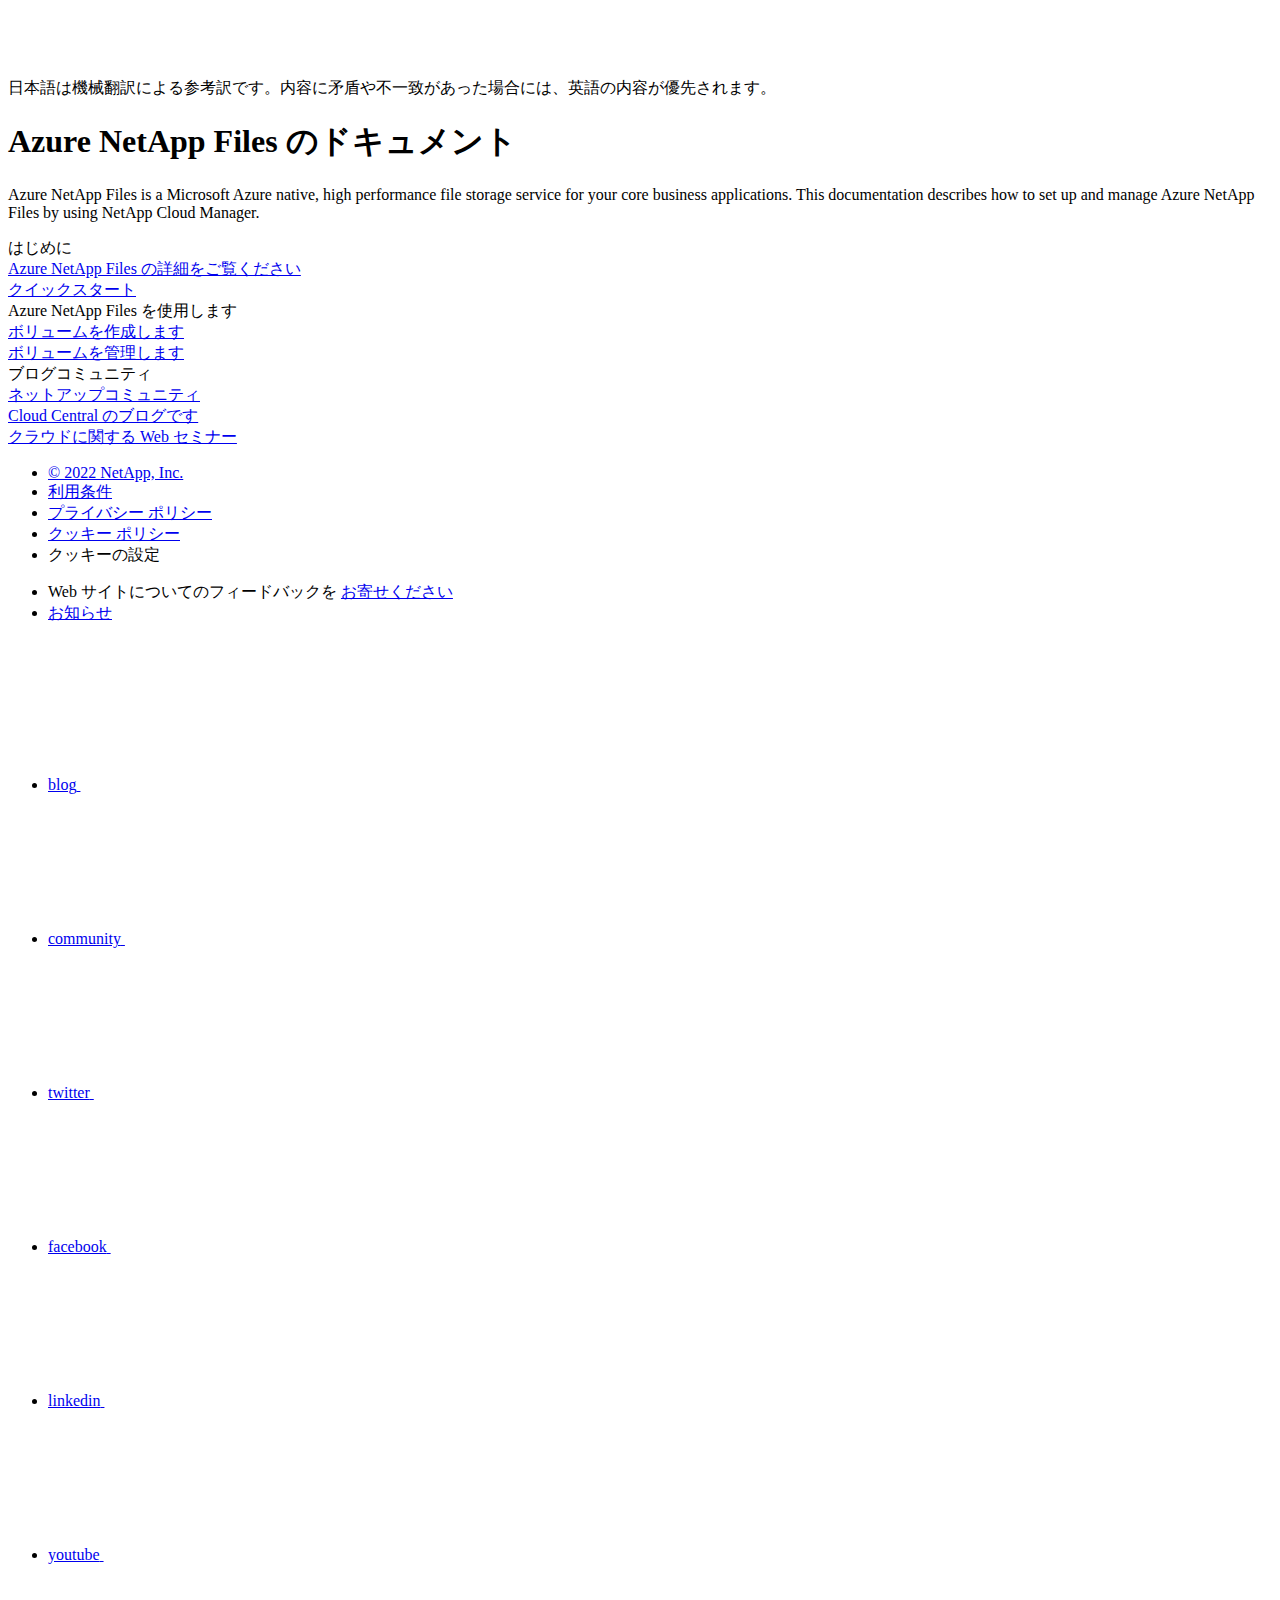
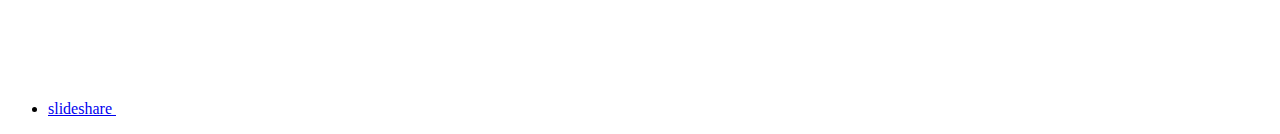
==== commit 7a462caa: "Deploying to gh-pages from  @ 5954698bfd9b121a67ef8a0d181f8a9d44f15c2b 🚀" ====
--- a/index.html
+++ b/index.html
@@ -277,35 +277,27 @@
     </div>
   </div>
   <div class="n-property-bar__toolbar">
-    <!-- Start Language Selector --><div id="ie-i18n" class="n-property-bar__lang-selector">
-      <div id="ie-i18n-menu">
-      <span class="ie-i18n-lang">日本語</span>
-        <button class="ie-i18n-icon-container" type="button">
+    <!-- Start Language Selector --><div id="language-dropdown" class="custom-dropdown custom-dropdown-lang">
+      <div class="custom-dropdown-select custom-dropdown-select-lang">
+      <span class="lang-name">日本語</span>
           <svg class="n-globe__icon" aria-labelledby="title">
             <title>globe</title>
             <use xmlns:xlink="http://www.w3.org/1999/xlink" xlink:href="/ja-jp/cloud-manager-azure-netapp-files/common/svg/sprite.svg#globe"></use>
           </svg>
         </button>
       </div>
-      <div id="n-property-navigation-bar__menu--language-selector" class="ie-i18n-results-container n-menu n-menu--v3 n-menu--is-active" style="display: none;">
-        <div class="n-language-selector-menu">
-          <ul class="n-menu__list">
-            <li class="n-menu__list-column">
-              <ul class="n-menu__list"><li class="n-menu__list-item n-menu__list-item--level-1">
-                  <a href="https://docs.netapp.com/us-en/cloud-manager-azure-netapp-files/index.html" class="n-menu__header-text"><span translate="no" class="notranslate">English</span></a>
-                </li><li class="n-menu__list-item n-menu__list-item--level-1">
-                  <a href="https://docs.netapp.com/ja-jp/cloud-manager-azure-netapp-files/index.html" class="n-menu__header-text"><span translate="no" class="notranslate">日本語</span></a>
-                </li><li class="n-menu__list-item n-menu__list-item--level-1">
-                  <a href="https://docs.netapp.com/ko-kr/cloud-manager-azure-netapp-files/index.html" class="n-menu__header-text"><span translate="no" class="notranslate">한국어</span></a>
-                </li><li class="n-menu__list-item n-menu__list-item--level-1">
-                  <a href="https://docs.netapp.com/zh-cn/cloud-manager-azure-netapp-files/index.html" class="n-menu__header-text"><span translate="no" class="notranslate">简体中文</span></a>
-                </li><li class="n-menu__list-item n-menu__list-item--level-1">
-                  <a href="https://docs.netapp.com/zh-tw/cloud-manager-azure-netapp-files/index.html" class="n-menu__header-text"><span translate="no" class="notranslate">繁體中文</span></a>
-                </li></ul>
-            </li>
-          </ul>
-        </div>
-      </div>
+
+      <ul class="custom-dropdown-menu"><li>
+          <a href="https://docs.netapp.com/ja-jp/cloud-manager-azure-netapp-files/index.html" target="_self"><span translate="no" class="notranslate">日本語</span></a>
+        </li><li>
+          <a href="https://docs.netapp.com/us-en/cloud-manager-azure-netapp-files/index.html" target="_self"><span translate="no" class="notranslate">English</span></a>
+        </li><li>
+          <a href="https://docs.netapp.com/zh-cn/cloud-manager-azure-netapp-files/index.html" target="_self"><span translate="no" class="notranslate">简体中文</span></a>
+        </li><li>
+          <a href="https://docs.netapp.com/zh-tw/cloud-manager-azure-netapp-files/index.html" target="_self"><span translate="no" class="notranslate">繁體中文</span></a>
+        </li><li>
+          <a href="https://docs.netapp.com/ko-kr/cloud-manager-azure-netapp-files/index.html" target="_self"><span translate="no" class="notranslate">한국어</span></a>
+        </li></ul>
     </div><!-- End Language Selector -->
 
     <div class="n-property-bar__cta"></div>
@@ -360,8 +352,6 @@
         
         <a target="_blank" href="/ja-jp/cloud-manager-azure-netapp-files/pdfs/fullsite-sidebar/Azure_NetApp_Files_のドキュメント.pdf" >
           <img src="/ja-jp/cloud-manager-azure-netapp-files/images/pdf.png" width="16" height="16"/>このドキュメントサイトのPDF</a>
-
-
     <ul class="subfolders" style="display:none;"><li class="active pdf-hide">
   <a target="_blank" href="/ja-jp/cloud-manager-azure-netapp-files/pdfs/pages/index.pdf" >
     <img src="/ja-jp/cloud-manager-azure-netapp-files/images/pdf.png" width="16" height="16"/>
@@ -506,10 +496,10 @@
     $("#toggleContainerPdf").toggle('display');
     $(".n-pdf-body-container .zip-pdf-link-container").toggle('display');
   });
-</script><div class="sidebar-nav-container">
-  <ul id="mysidebar" class="nav"><li class=" "><a class="na-navbar-padding" href="https://docs.netapp.com/us-en/cloud-manager-family">
-        Cloud Manager のすべてのドキュメント
-      </a></li><li class="  active "><a class="na-navbar-padding" href="/ja-jp/cloud-manager-azure-netapp-files/index.html">
+</script><div class="prod-nav" id="product-nav">
+  <a target="_self" class="prod-fam-nav" href="https://docs.netapp.com/ja-jp/cloud-manager-family/"><img src="/ja-jp/cloud-manager-azure-netapp-files/images/left_arrow.png" alt=""><pre>All Cloud Manager documentation</pre></a>
+</div><div class="sidebar-nav-container" id="mysidebardiv">
+  <ul id="mysidebar" class="nav"><li class="  active "><a class="na-navbar-padding" href="/ja-jp/cloud-manager-azure-netapp-files/index.html">
         Azure NetApp Files のドキュメント
       </a></li><li class=" "><a class="na-navbar-padding" href="/ja-jp/cloud-manager-azure-netapp-files/whats-new.html">
         リリースノート
@@ -865,4 +855,5 @@
     </script>
     <script src='/ja-jp/cloud-manager-azure-netapp-files/js/www-ntap.js'></script>
     <script src='/ja-jp/cloud-manager-azure-netapp-files/js/tabbed-blocks.js'></script>
+    <script src='/ja-jp/cloud-manager-azure-netapp-files/js/sidebar.js'></script>
   </body></html>
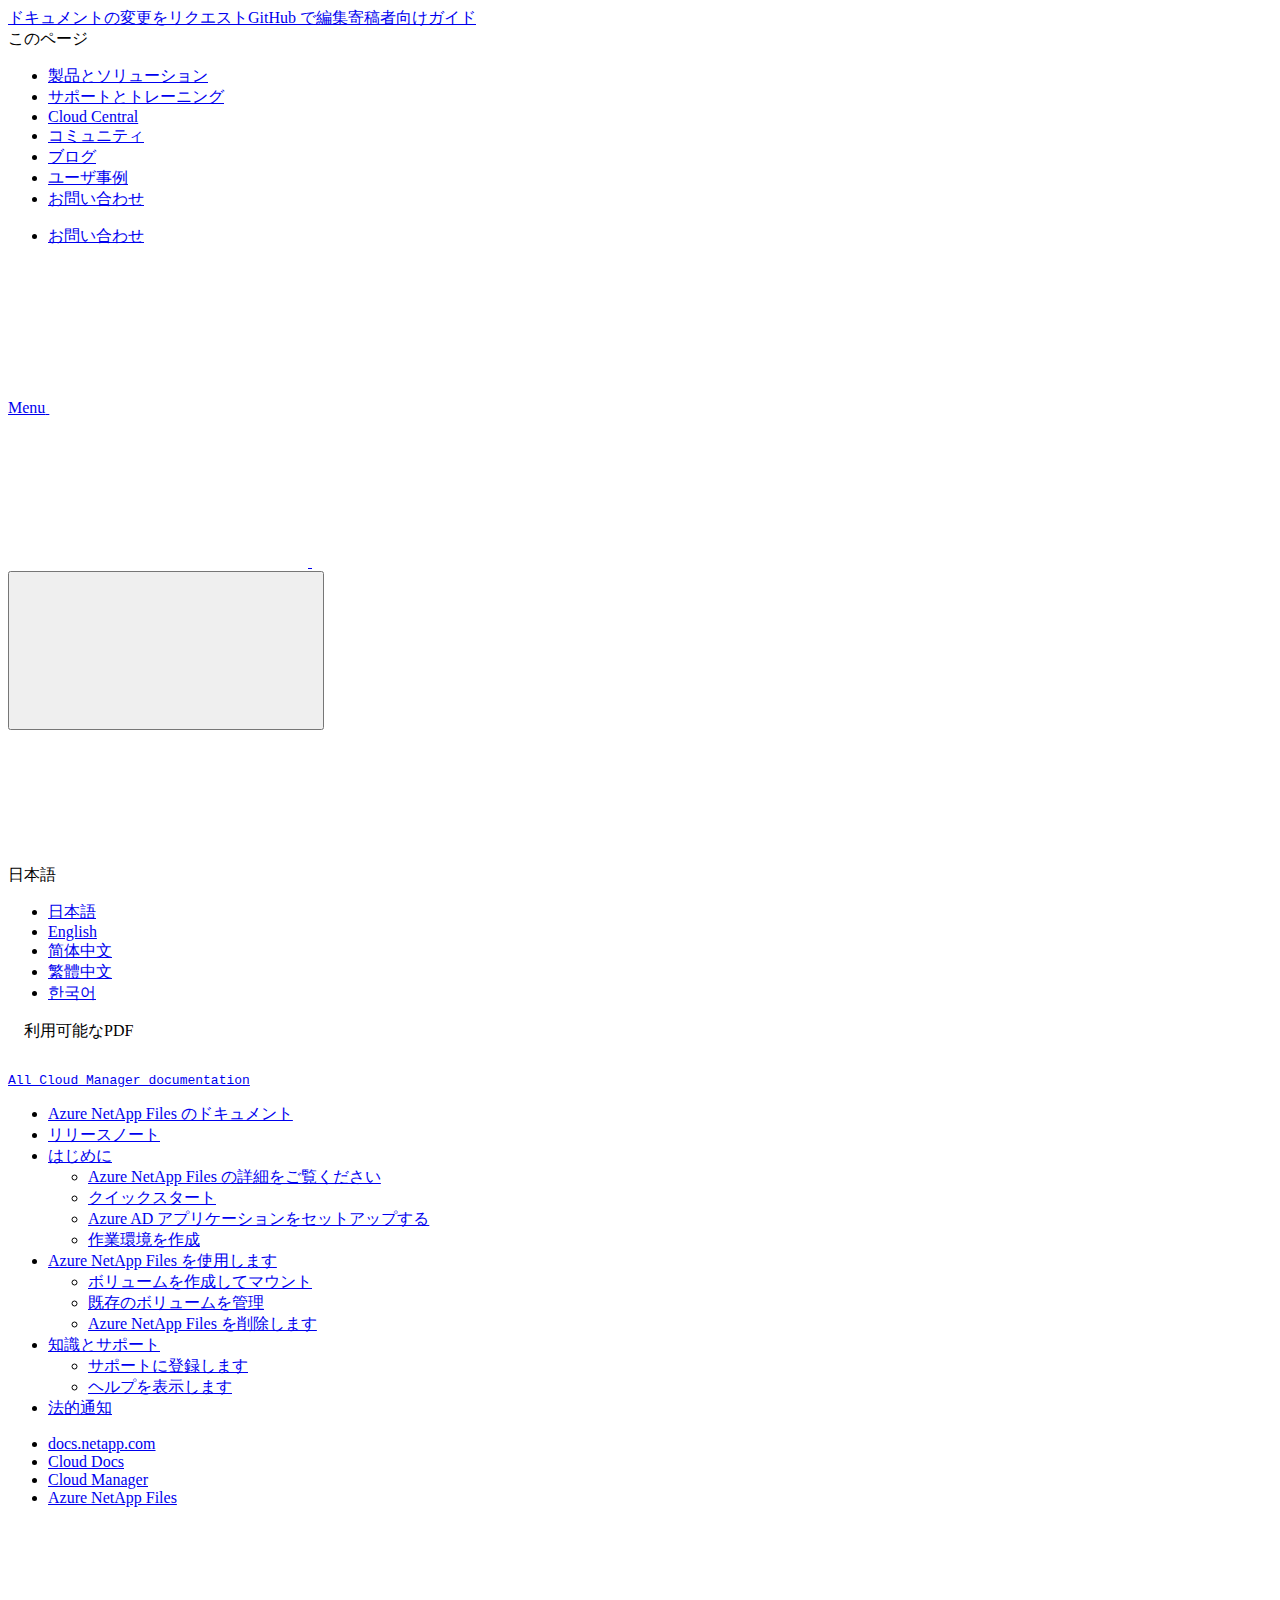
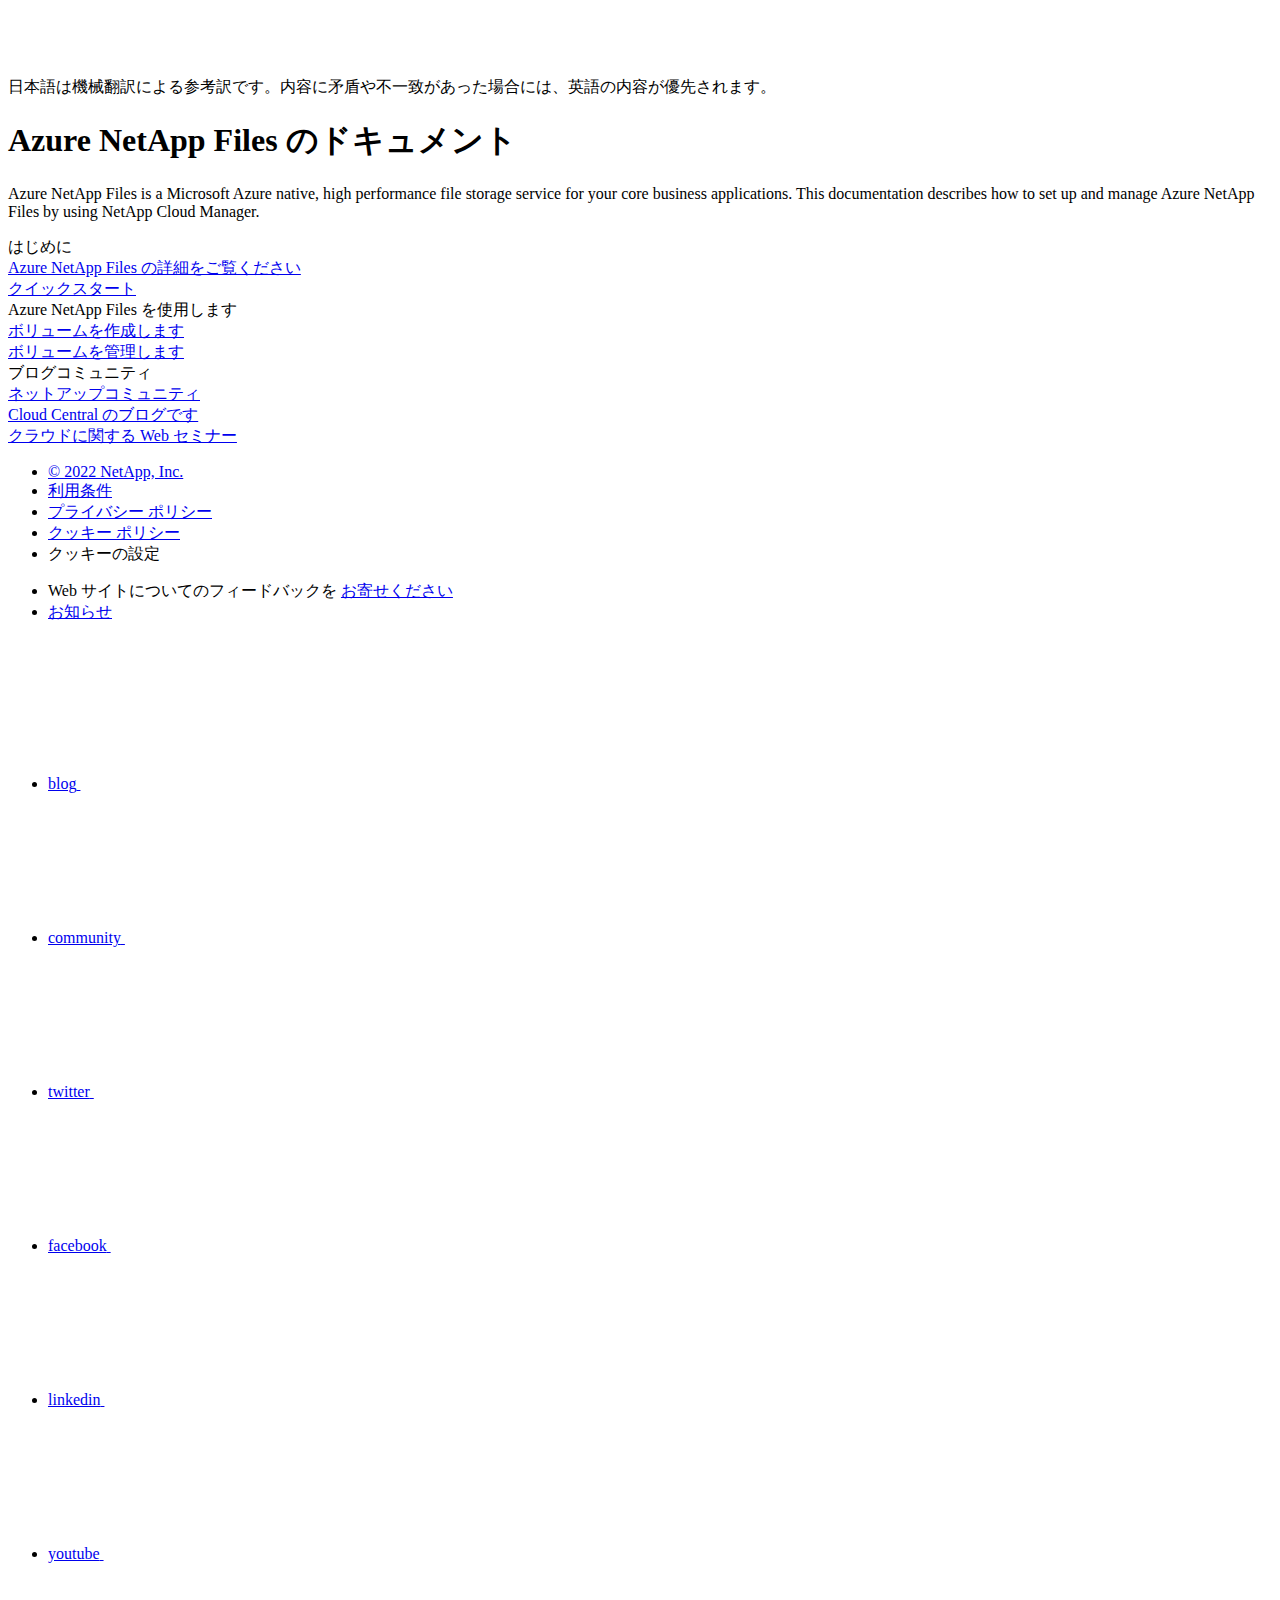
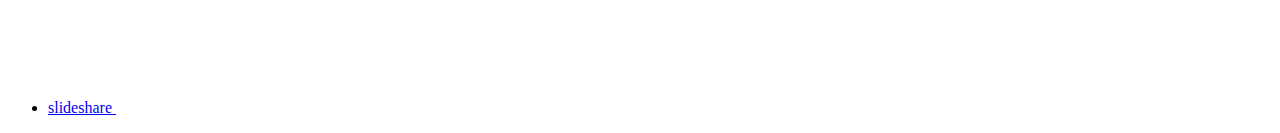
==== commit 0f56e690: "Deploying to gh-pages from  @ 55c3d84941a7da4c1ee58dcb394be4533c05b218 🚀" ====
--- a/index.html
+++ b/index.html
@@ -169,7 +169,7 @@
   
   <!-- Start Page Toolbar -->
   
-  <div class="page-nav-toolbar"><div class="page-nav-contribute"><a target="_blank" href="https://github.com/NetAppDocs/cloud-manager-azure-netapp-files/issues/new?body=Page%3A%20[Azure NetApp Files のドキュメント](https://docs.netapp.com/ja-jp/cloud-manager-azure-netapp-files/index.html)" class="page-nav-contribute-link" role="button"><img src="/ja-jp/cloud-manager-azure-netapp-files/images/discuss-sm.svg" class="github-icon" />ドキュメントの変更をリクエスト</a><a target="_blank" href="https://github.com/NetAppDocs/cloud-manager-azure-netapp-files/blob/main/index.adoc" class="page-nav-contribute-link" role="button"><img src="/ja-jp/cloud-manager-azure-netapp-files/images/edit-sm.svg" class="github-icon" />GitHub で編集</a><a target="_blank" href="https://docs.netapp.com/us-en/contribute/" class="page-nav-contribute-link"  ><img src="/ja-jp/cloud-manager-azure-netapp-files/images/article-sm.svg" class="github-icon" />寄稿者向けガイド</a></div>
+  <div class="page-nav-toolbar"><div class="page-nav-contribute"><a target="_blank" href="https://github.com/NetAppDocs/cloud-manager-azure-netapp-files/issues/new?body=Page%3A%20[Azure NetApp Files のドキュメント](https://docs.netapp.com/ja-jp/cloud-manager-azure-netapp-files/index.html)" class="page-nav-contribute-link" role="button"><img src="/ja-jp/cloud-manager-azure-netapp-files/images/discuss-sm.svg" alt="" class="github-icon" />ドキュメントの変更をリクエスト</a><a target="_blank" href="https://github.com/NetAppDocs/cloud-manager-azure-netapp-files/blob/main/index.adoc" class="page-nav-contribute-link" role="button"><img src="/ja-jp/cloud-manager-azure-netapp-files/images/edit-sm.svg" alt="" class="github-icon" />GitHub で編集</a><a target="_blank" href="https://docs.netapp.com/us-en/contribute/" class="page-nav-contribute-link"  ><img src="/ja-jp/cloud-manager-azure-netapp-files/images/article-sm.svg" alt="" class="github-icon" />寄稿者向けガイド</a></div>
     <div class="page-nav-container">
       <nav class="page-nav-fixed">
         <div class="page-nav-title">このページ</div>
@@ -341,7 +341,7 @@
   <div class="col-md-3" id="sidebar-height">
       <div class="n-pdf-header">
   <a id="toggleButtonPdf" class="n-pdf-button" type="button">
-    <img src="/ja-jp/cloud-manager-azure-netapp-files/images/pdf.png" width="16" height="16"/>利用可能なPDF<span>
+    <img src="/ja-jp/cloud-manager-azure-netapp-files/images/pdf.png" alt="" width="16" height="16"/>利用可能なPDF<span>
     </span>
   </a>
 </div>
@@ -351,15 +351,8 @@
         
         
         <a target="_blank" href="/ja-jp/cloud-manager-azure-netapp-files/pdfs/fullsite-sidebar/Azure_NetApp_Files_のドキュメント.pdf" >
-          <img src="/ja-jp/cloud-manager-azure-netapp-files/images/pdf.png" width="16" height="16"/>このドキュメントサイトのPDF</a>
-    <ul class="subfolders" style="display:none;"><li class="active pdf-hide">
-  <a target="_blank" href="/ja-jp/cloud-manager-azure-netapp-files/pdfs/pages/index.pdf" >
-    <img src="/ja-jp/cloud-manager-azure-netapp-files/images/pdf.png" width="16" height="16"/>
-    PDF of this page
-  </a>
-</li>
-
-</ul>
+          <img src="/ja-jp/cloud-manager-azure-netapp-files/images/pdf.png" alt="" width="16" height="16"/>このドキュメントサイトのPDF</a>
+    <ul class="subfolders" id="pdf-remove" style="display:none;"><li class="active"></li></ul>
   
 
 
@@ -377,7 +370,7 @@
               href="/ja-jp/cloud-manager-azure-netapp-files/pdfs/sidebar/はじめに.pdf" 
             
           >
-            <img src="/ja-jp/cloud-manager-azure-netapp-files/images/pdf.png" width="16" height="16"/>
+            <img src="/ja-jp/cloud-manager-azure-netapp-files/images/pdf.png" alt="" width="16" height="16"/>
             はじめに
           </a>
           
@@ -389,8 +382,6 @@
 
 
 
-
-          
         </li>
       </ul>
     
@@ -410,7 +401,7 @@
               href="/ja-jp/cloud-manager-azure-netapp-files/pdfs/sidebar/Azure_NetApp_Files_を使用します.pdf" 
             
           >
-            <img src="/ja-jp/cloud-manager-azure-netapp-files/images/pdf.png" width="16" height="16"/>
+            <img src="/ja-jp/cloud-manager-azure-netapp-files/images/pdf.png" alt="" width="16" height="16"/>
             Azure NetApp Files を使用します
           </a>
           
@@ -420,8 +411,6 @@
 
 
 
-
-          
         </li>
       </ul>
     
@@ -441,7 +430,7 @@
               href="/ja-jp/cloud-manager-azure-netapp-files/pdfs/sidebar/知識とサポート.pdf" 
             
           >
-            <img src="/ja-jp/cloud-manager-azure-netapp-files/images/pdf.png" width="16" height="16"/>
+            <img src="/ja-jp/cloud-manager-azure-netapp-files/images/pdf.png" alt="" width="16" height="16"/>
             知識とサポート
           </a>
           
@@ -449,21 +438,18 @@
 
 
 
-
-          
         </li>
       </ul>
     
 
   
-
 
 
 
 </li></ul>
   <div class="zip-pdf-link-container" style="display: none;">   
     <a href="#" id="zipPdf">
-      <img src="/ja-jp/cloud-manager-azure-netapp-files/images/pdf-zip.png" width="16" height="16"/>
+      <img src="/ja-jp/cloud-manager-azure-netapp-files/images/pdf-zip.png" alt="" width="16" height="16"/>
       <pre>個別のPDFドキュメントのコレクション<span class="zip-size"></span></pre>
     </a><div id="zip-link-popup" class="hide">
     <div class="inner-modal">
